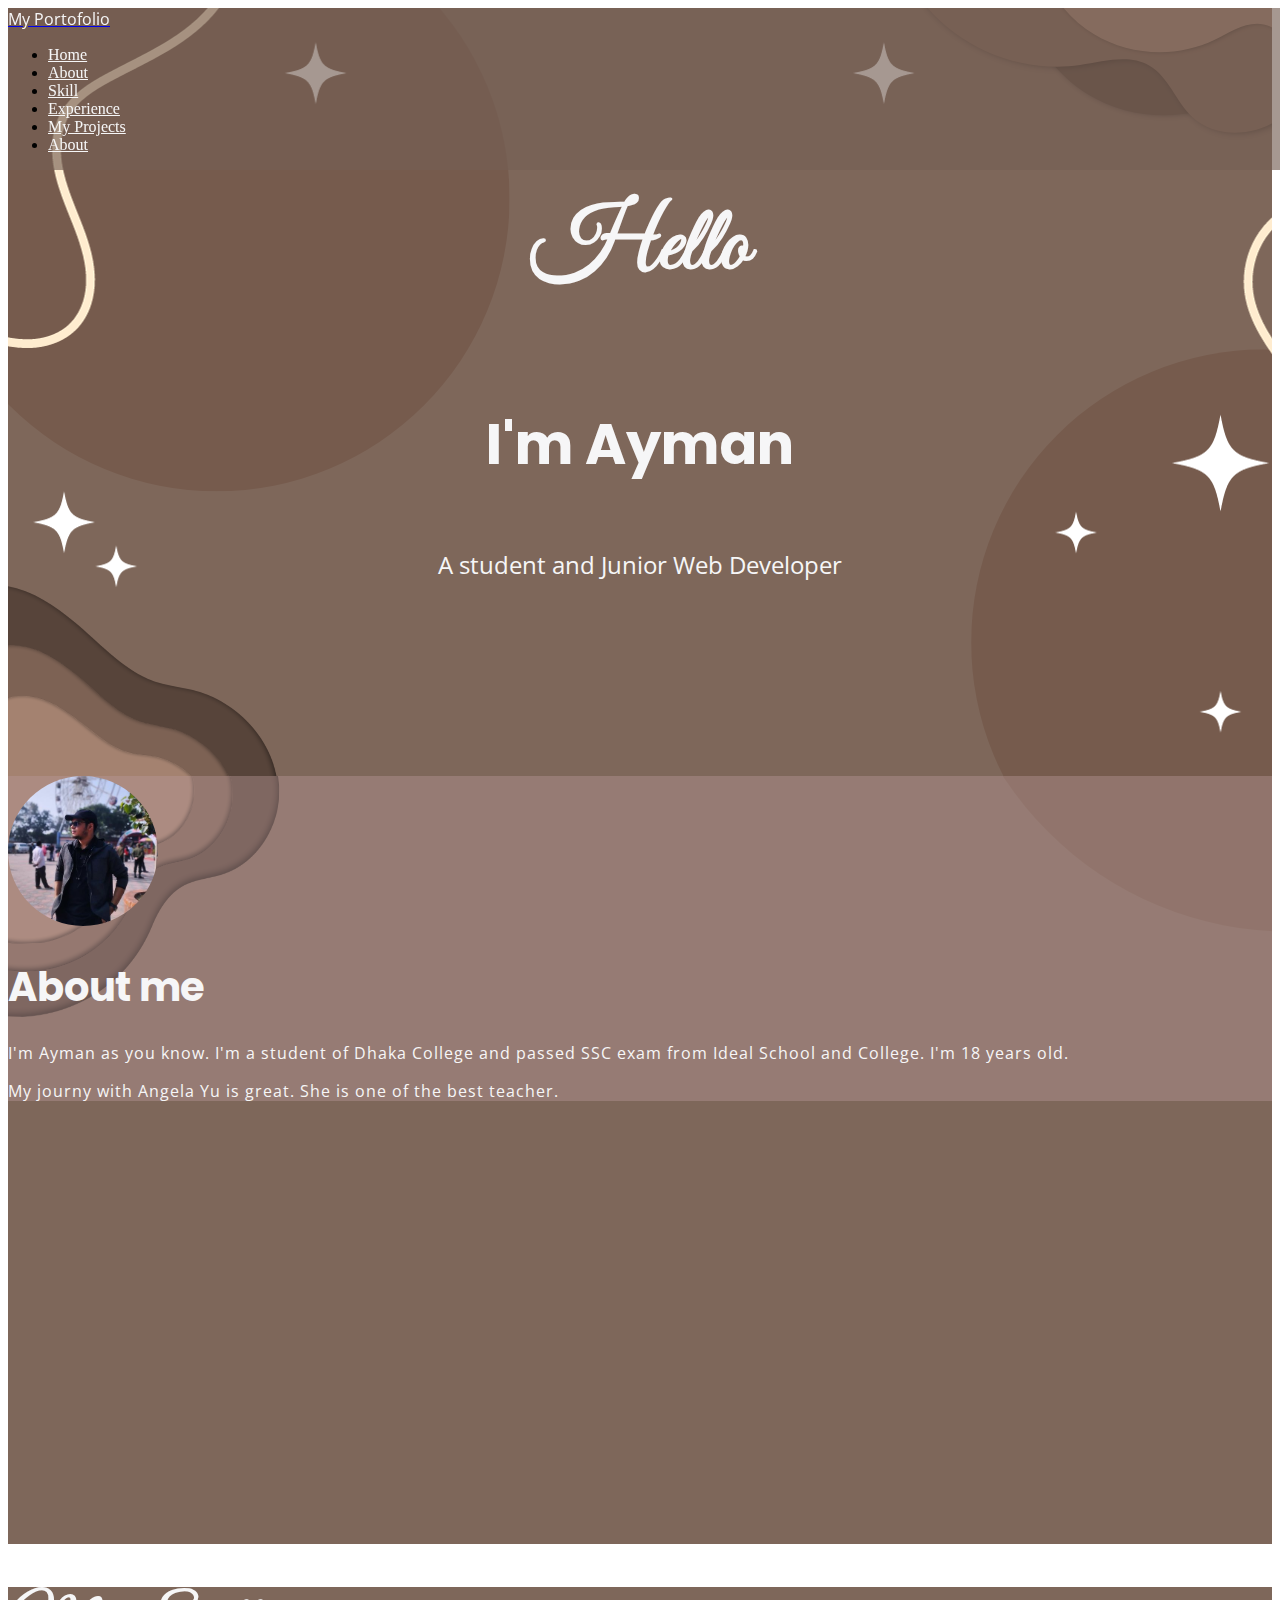
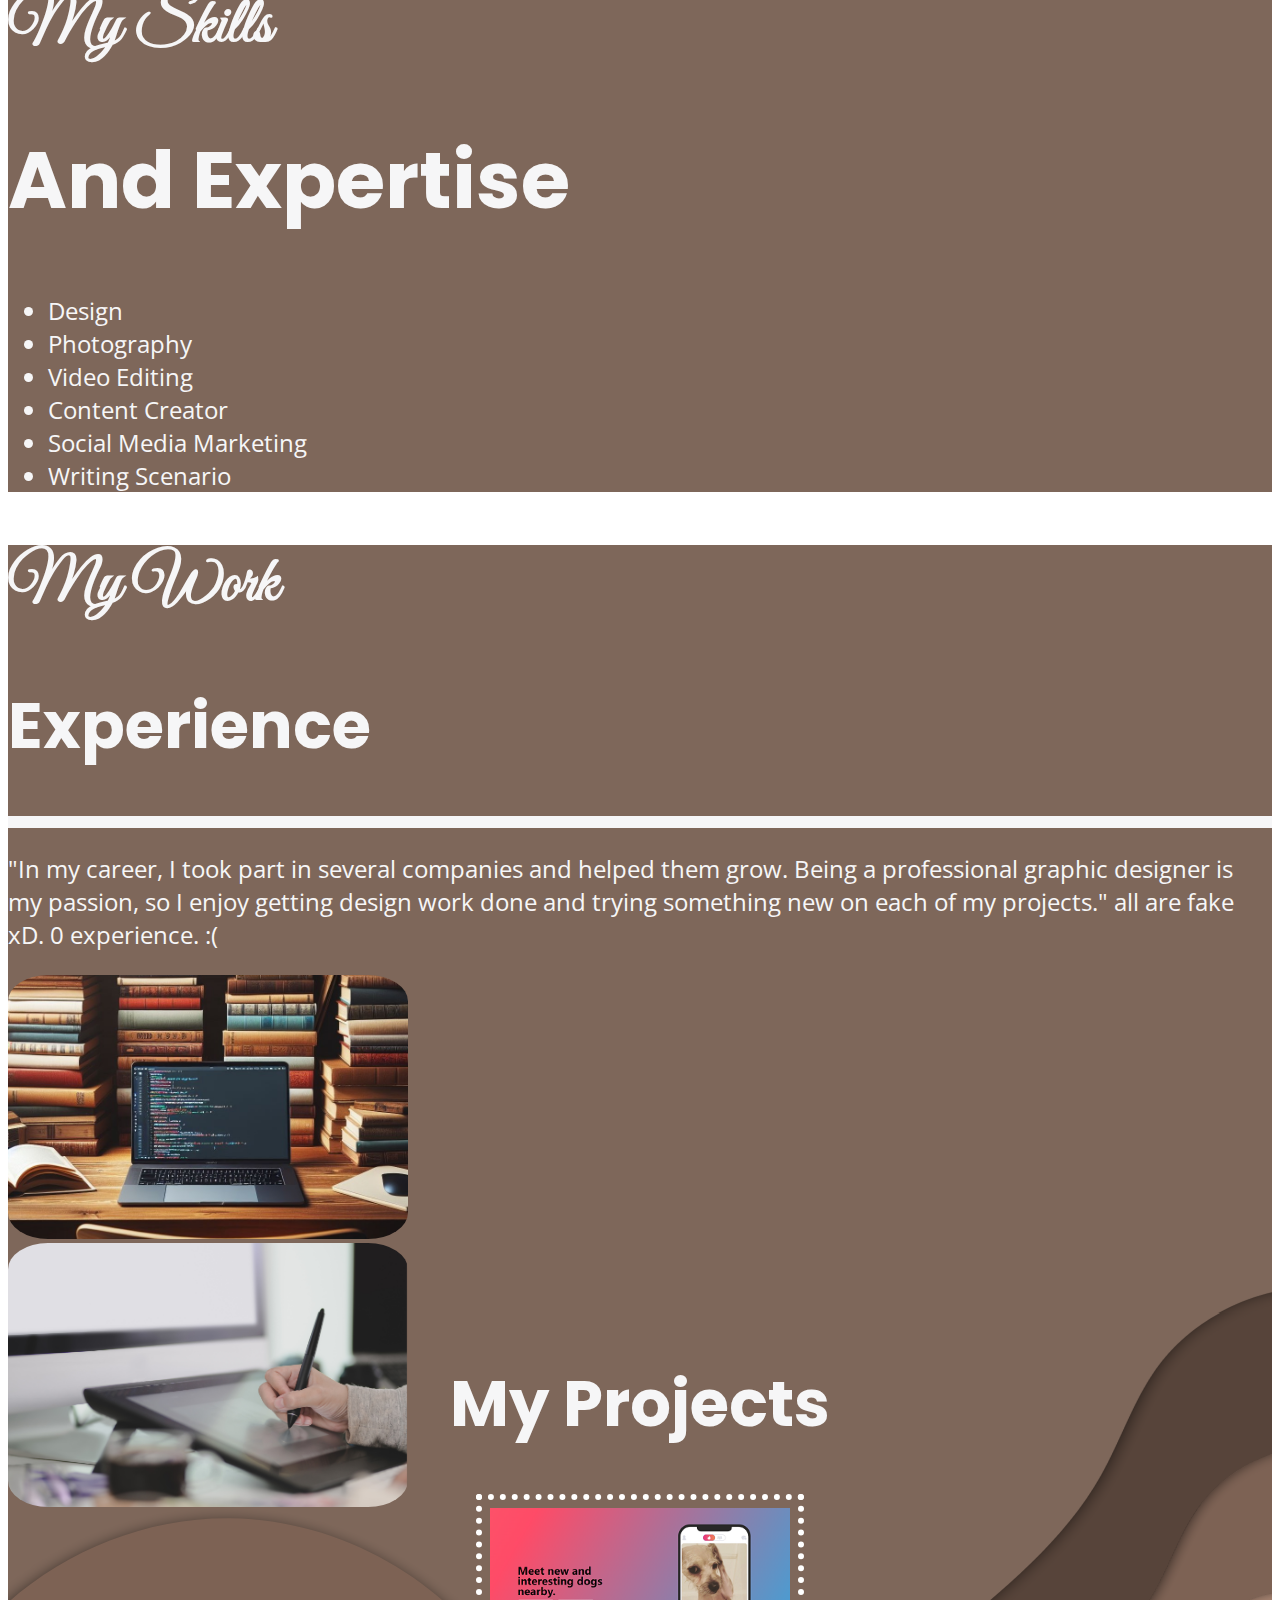
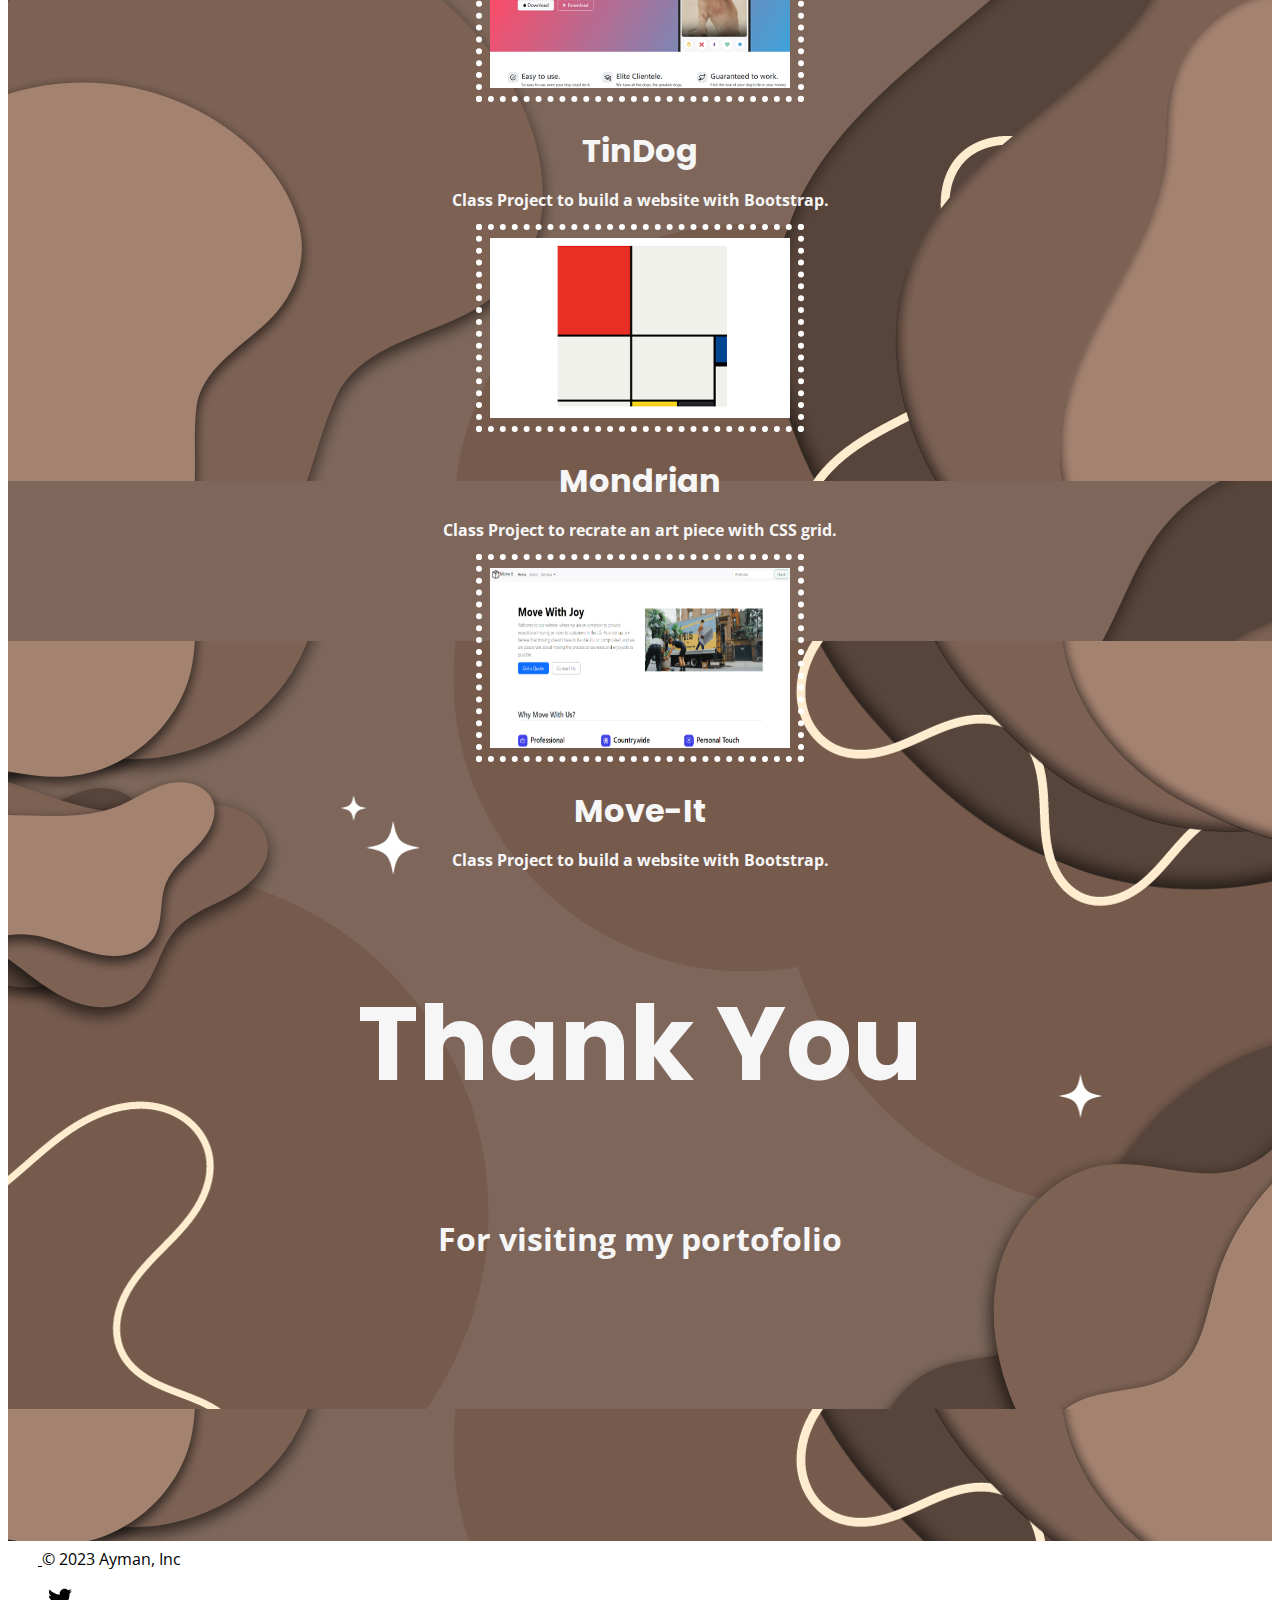
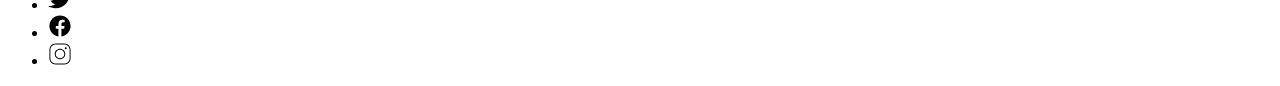
==== index.html @ 80f72201 "Update index.html" ====
<!DOCTYPE html>
<html lang="en"> 
<head>
    <meta charset="UTF-8">
    <meta name="viewport" content="width=device-width, initial-scale=1.0">
    <title>My Porfolio</title>
    <link href="https://cdn.jsdelivr.net/npm/bootstrap@5.3.2/dist/css/bootstrap.min.css" rel="stylesheet" integrity="sha384-T3c6CoIi6uLrA9TneNEoa7RxnatzjcDSCmG1MXxSR1GAsXEV/Dwwykc2MPK8M2HN" crossorigin="anonymous">
    <link rel="stylesheet" href="./style.css">    
    <link rel="preconnect" href="https://fonts.googleapis.com">
    <link rel="preconnect" href="https://fonts.gstatic.com" crossorigin>
    <link href="https://fonts.googleapis.com/css2?family=Caveat&family=Libre+Baskerville:wght@700&family=Nova+Square&family=Poppins:wght@700&display=swap" rel="stylesheet">
    <link href="https://fonts.googleapis.com/css2?family=Caveat&family=Great+Vibes&family=Libre+Baskerville:wght@700&family=Nova+Square&family=Poppins:wght@700&display=swap" rel="stylesheet">
    <link href="https://fonts.googleapis.com/css2?family=Open+Sans:wght@300&display=swap" rel="stylesheet">
    <script src="https://cdn.jsdelivr.net/npm/bootstrap@5.3.2/dist/js/bootstrap.bundle.min.js" integrity="sha384-C6RzsynM9kWDrMNeT87bh95OGNyZPhcTNXj1NW7RuBCsyN/o0jlpcV8Qyq46cDfL" crossorigin="anonymous"></script>
</head>
<body>
  <nav id="nav_bar">
    <div class="container">
      <header class="d-flex flex-wrap justify-content-center py-2 ">
        <a href="./index.html" class="d-flex align-items-center mb-3 mb-md-0 me-md-auto link-body-emphasis text-decoration-none">
          <span class="font-open-sans" style="color: rgb(246, 246, 247)!important;">My Portofolio</span>
        </a>
        <ul class="nav nav-pills">
          <li class="nav-item"><a href="#home" class="nav-link" >Home</a></li>
          <li class="nav-item"><a href="#info" class="nav-link">About</a></li>
          <li class="nav-item"><a href="#skill" class="nav-link">Skill</a></li>
          <li class="nav-item"><a href="#experience" class="nav-link">Experience</a></li>
          <li class="nav-item"><a href="#works" class="nav-link">My Projects</a></li>
          <li class="nav-item"><a href="#greeting" class="nav-link">About</a></li>
        </ul>
      </header>
    </div>
  </nav>
  <section id="home">
    <div class="container ">
      <div class="home px-4 py-5 mb-5 text-center">
        <h1 class="font-great-vibes display-5" style="font-size: 5.625rem; ">Hello</h1>
        <h1 class="display-5 font-poppins lh-1 mb-3" style="font-size: 3.5rem ;">I'm Ayman</h1>
        <div class="col-lg-6 mx-auto">
          <p class="lead mb-4 font-open-sans" style="font-size: 1.5rem;">A student and Junior Web Developer</p>
        </div>
      </div> 
    </div>
  </section>
  <section id="info" class="pb-5">
    <div class="container py-5">
      <div class="p-5 text-center bg-body-tertiary rounded-3">
        <img class="img_profile mb-5" src="./Image/my-img.png">
        <h1 class="font-poppins" style="font-size: 2.5rem;">About me</h1>
        <p class="col-lg-8 mx-auto fs-5 font-open-sans pt-2 mt-2" style="line-height: 1.2; letter-spacing:1px">
          I'm Ayman as you know. I'm a student of Dhaka College and passed SSC exam from Ideal School and College. I'm 18 years old.<br> <br> My journy with Angela Yu is great. She is one of the best teacher.
        </p>
      </div>
    </div>
  </section>
  <section id="skill" class="py-5">
    <div class="container col-xxl-8 px-4 py-5">
      <div class="row flex-lg-row align-items-center py-5">
        <div class="col-lg-6">
          <h1 class="font-great-vibes" style="font-size: 4rem;">My Skills</h1>
          <h1 class="display-5 font-poppins lh-1 mb-3" style="font-size: 5rem ;">And Expertise </h1>
      </div>
        <div class="col-10 col-sm-8 col-lg-6">
          <ul class="font-open-sans" style="font-size: 1.5rem;">
            <li>Design </li>
            <li>Photography</li>
            <li>Video Editing</li> 
            <li>Content Creator</li>  
            <li>Social Media Marketing</li>  
            <li>Writing Scenario</li>  
          </ul>
        </div>
      </div>
    </div>
  </section>
  <section id="experience" class="py-5" style="padding-top: 0px!important;">
    <div class="container col-xxl-8 px-4 py-5">
      <div class="row flex-lg-row-reverse align-items-center py-5">
        <div class="col-lg-6">
          <h2 class="font-great-vibes" style="font-size: 4rem;">My Work </h2>
              <h1 class="display-5 font-poppins lh-1 mb-3" style="font-size: 4rem ;">Experience</h1>
              <hr>
              <p class="lead  font-open-sans" style="font-size: 1.5rem;">"In my career, I took part in several companies and helped them grow. Being a professional graphic designer is my passion, so I enjoy getting design work done and trying something new on each of my projects." all are fake xD. 0 experience. :(</p>
        </div>
        <div class="col-lg-6">
          <div class="row">
            <div class="col-6 col-lg-12 mb-5 image_exp">
              <img src="./Image/21.jpg" class="img_skill d-block mx-lg-auto img-fluid" alt="Bootstrap Themes" height="264px" width="400px" loading="lazy">
            </div>
            <div class="col-6 col-lg-12 image_exp">
              <img src="./Image/14.png" class="img_skill d-block mx-lg-auto img-fluid" alt="Bootstrap Themes" height="264px" width="400px" loading="lazy">
            </div>
          </div>
        </div>
      </div>
    </div>
  </section>
  <section id="works" class="py-5" style="padding-bottom: 160px!important;">
    <div class="container col-xxl-8 px-4 py-5">
      <div class="project_collection">
        <div class="project_headline">
          <h1 class="font-poppins" style="font-size:4rem;">My Projects</h1>
      </div>
      <div class="row card_holder">
          <div class="col-lg-4 project_card mt-3 py-2">
              <a href="./Files/TinDog Project/index.html"><img class="img_card" src="./Image/tindog.png"></a>
              <h1 class="font-poppins pt-2" style="font-size: 2rem;margin-bottom: 2px;"> TinDog</h1>
              <h2 class="font-open-sans" style="font-size: 1rem;">Class Project to build a website with Bootstrap.</h2>
          </div>
          <div class="col-lg-4 project_card mt-3 py-2">
              <a href="./Files/Mondrian Project/index.html"><img class="img_card" src="./Image/Mondrian.png"></a>
              <h1 class="font-poppins pt-2" style="font-size: 2rem;margin-bottom: 2px;">Mondrian</h1>
              <h2 class="font-open-sans" style="font-size: 1rem;">Class Project to recrate an art piece with CSS grid.</h2>
          </div>
          <div class="col-lg-4 project_card mt-3 py-2">
              <a href="./Files/Bootstrap Components/index.html"><img class="img_card" src="./Image/Move-it.png"></a>
              <h1 class="font-poppins pt-2" style="font-size: 2rem;margin-bottom: 2px;">Move-It</h1>
              <h2 class="font-open-sans" style="font-size: 1rem;">Class Project to build a website with Bootstrap.</h2>
          </div>
      </div>
    </div>
  </section>
  <section id="greeting" class="py-3">
    <div class="container col-xxl-8 px-4 py-5">
      <div class="greeting_1">
        <h1 class="font-poppins" style="font-size: 6.5rem;">Thank You</h1>
        <h2 class="font-open-sans" style="font-size: 2rem;" >For visiting my portofolio</h2>
      </div>
    </div>
  </section>
  <section class="footer_bg">
    <footer class="d-flex flex-wrap justify-content-between align-items-center py-3 my-4 border-top">
      <div class="col-md-4 d-flex align-items-center">
        <a href="./index.html" class="mb-3 me-2 mb-md-0 text-body-secondary text-decoration-none lh-1">
          <svg class="bi" width="30" height="24"><use xlink:href="#bootstrap"></use></svg>
        </a>
        <span class="mb-3 mb-md-0 text-body-secondary font-open-sans">© 2023 Ayman, Inc</span>
      </div>
  
      <ul class="nav col-md-4 justify-content-end list-unstyled d-flex mx-5">
        <li class="ms-3"><a class="text-body-secondary" href="https://twitter.com/AymanXOD"><svg class="bi" width="24" height="24" xmlns="http://www.w3.org/2000/svg" x="0px" y="0px" width="100" height="100" viewBox="0 0 50 50">
          <path d="M 50.0625 10.4375 C 48.214844 11.257813 46.234375 11.808594 44.152344 12.058594 C 46.277344 10.785156 47.910156 8.769531 48.675781 6.371094 C 46.691406 7.546875 44.484375 8.402344 42.144531 8.863281 C 40.269531 6.863281 37.597656 5.617188 34.640625 5.617188 C 28.960938 5.617188 24.355469 10.21875 24.355469 15.898438 C 24.355469 16.703125 24.449219 17.488281 24.625 18.242188 C 16.078125 17.8125 8.503906 13.71875 3.429688 7.496094 C 2.542969 9.019531 2.039063 10.785156 2.039063 12.667969 C 2.039063 16.234375 3.851563 19.382813 6.613281 21.230469 C 4.925781 21.175781 3.339844 20.710938 1.953125 19.941406 C 1.953125 19.984375 1.953125 20.027344 1.953125 20.070313 C 1.953125 25.054688 5.5 29.207031 10.199219 30.15625 C 9.339844 30.390625 8.429688 30.515625 7.492188 30.515625 C 6.828125 30.515625 6.183594 30.453125 5.554688 30.328125 C 6.867188 34.410156 10.664063 37.390625 15.160156 37.472656 C 11.644531 40.230469 7.210938 41.871094 2.390625 41.871094 C 1.558594 41.871094 0.742188 41.824219 -0.0585938 41.726563 C 4.488281 44.648438 9.894531 46.347656 15.703125 46.347656 C 34.617188 46.347656 44.960938 30.679688 44.960938 17.09375 C 44.960938 16.648438 44.949219 16.199219 44.933594 15.761719 C 46.941406 14.3125 48.683594 12.5 50.0625 10.4375 Z"></path>
          </svg></a></li>
        <li class="ms-3"><a class="text-body-secondary" href="https://www.facebook.com/rahathulayman/"><svg class="bi" width="24" height="24" xmlns="http://www.w3.org/2000/svg" x="0px" y="0px" width="100" height="100" viewBox="0 0 50 50"><path d="M25,3C12.85,3,3,12.85,3,25c0,11.03,8.125,20.137,18.712,21.728V30.831h-5.443v-5.783h5.443v-3.848 c0-6.371,3.104-9.168,8.399-9.168c2.536,0,3.877,0.188,4.512,0.274v5.048h-3.612c-2.248,0-3.033,2.131-3.033,4.533v3.161h6.588 l-0.894,5.783h-5.694v15.944C38.716,45.318,47,36.137,47,25C47,12.85,37.15,3,25,3z"></path><use xlink:href="#Facebook"></use></svg></a></li>
        <li class="ms-3"><a class="text-body-secondary" href="https://www.instagram.com/_offx.ayman_/"><svg class="bi" width="24" height="24" xmlns="http://www.w3.org/2000/svg" x="0px" y="0px" width="100" height="100" viewBox="0 0 50 50"><path d="M 16 3 C 8.8545455 3 3 8.8545455 3 16 L 3 34 C 3 41.145455 8.8545455 47 16 47 L 34 47 C 41.145455 47 47 41.145455 47 34 L 47 16 C 47 8.8545455 41.145455 3 34 3 L 16 3 z M 16 5 L 34 5 C 40.054545 5 45 9.9454545 45 16 L 45 34 C 45 40.054545 40.054545 45 34 45 L 16 45 C 9.9454545 45 5 40.054545 5 34 L 5 16 C 5 9.9454545 9.9454545 5 16 5 z M 37 11 C 35.9 11 35 11.9 35 13 C 35 14.1 35.9 15 37 15 C 38.1 15 39 14.1 39 13 C 39 11.9 38.1 11 37 11 z M 25 14 C 18.954545 14 14 18.954545 14 25 C 14 31.045455 18.954545 36 25 36 C 31.045455 36 36 31.045455 36 25 C 36 18.954545 31.045455 14 25 14 z M 25 16 C 29.954545 16 34 20.045455 34 25 C 34 29.954545 29.954545 34 25 34 C 20.045455 34 16 29.954545 16 25 C 16 20.045455 20.045455 16 25 16 z"></path><use xlink:href="instagram"></use></svg></a></li>
      </ul>
    </footer>
  </section> 
</body>
</html>
---- style.css ----
.img_profile {
    border-radius: 50%;
    height: 150px;
    width: 150px;
}

#home {
    background-image:url(Image/1.png);
    height: 768px;
}
.home {
    display: flex;
    height: 80vh;
    justify-content: center;
    align-items: center;
    flex-direction: column;
    
    
}
#info {
    background-image: url(Image/2.png);
    height: 768px;


}
#skill {
    background-image: url(Image/3.png);
    height: auto;

}
#experience {
    background-image: url(Image/3.png);
    height: 768px;

}
#works {
    background-image: url(Image/4.png);
    height: 768px;   
}
#greeting {
    background-image: url(Image/5.png);
    height: auto;
}

.img_frame {
    height: 400px;
    width: 400px;
    border-top-left-radius: 50%;
    border-top-right-radius: 50%;
}
.font-great-vibes{
    color: rgb(246, 246, 247);
    font-family: 'Great Vibes', cursive;    
}
.font-poppins {
    color: rgb(246, 246, 247);
    font-family: 'Poppins', sans-serif;
}
.font-open-sans {
    color: rgb(246, 246, 247);
    font-family: 'Open Sans', sans-serif;
}
hr {
    border: 1px solid rgb(246, 246, 247);
    height: 10px;
    color: rgb(246, 246, 247);
    background-color: rgb(246, 246, 247); 
}
.hr_card > hr {
    border: 1px solid rgb(246, 246, 247);
    height: 10px;
    color: rgb(246, 246, 247);
    background-color: rgb(246, 246, 247); 
}
.img_skill {
    border-radius: 10%;
}
.bg-body-tertiary {
    --bs-bg-opacity: 1;
    background-color: rgba(185, 153, 153, 0.411)!important;
}
nav {
    background-color: rgba(116, 95, 84, 0.644)!important;
    position: fixed !important;
    width: 100%;   
}
.nav-link {
    color: rgb(246, 246, 247)!important;
}
li > a:hover {
    background-color: rgba(232, 240, 247, 0.425);
}
.greeting_1 {
    text-align: center;
    display: flex;
    justify-content: center;
    align-items: center;
    height: 100vh;
    flex-direction: column;
}
.img_greeting {
    display: flex;
    text-align: center;
    justify-content: center;
    align-items: center;
    height: 40vh;
}
.icon-square {
    width: 3rem;
    height: 3rem;
    border-radius: 50%;
    background-color: aliceblue;
    padding: 5px;
}
.border-top {
    border-top: var(--bs-border-width) var(--bs-border-style) #000000!important;
}
.text-body-secondary {
    --bs-text-opacity: 1;
    color: black !important;
    font-size: 1rem !important;
}
.img_card{
    width: 300px;
    height: 180px;
    border: 6px dotted white;
    padding: 0.5rem;
}
.project_collection {
    display: flex;
    justify-content: center;
    align-items: center;
    flex-direction: column;
    text-align: center;

}

@media only screen and (max-width: 600px) {
    #experience > div > div > div:nth-child(1) > h1.display-5.font-poppins.lh-1.mb-3 {
        font-size: 3rem!important;
    }
    #skill > div > div > div:nth-child(1) > h1.display-5.font-poppins.lh-1.mb-3 {
        font-size: 3rem!important;
    }
    #greeting > div > div > h1 {
        font-size: 4rem!important;
    }
    #greeting > div > div > h2 {
        font-size: 1.5rem!important;
    }
    #works > div > div > div.project_headline > h1 {
        font-size:  3rem !important;
    }
    nav {
        background-color: rgb(116, 95, 84)!important;
        position: relative !important;
        width: 100%;  
    }
    #nav_bar > div > header > ul > li:nth-child(1) > a {
        padding-right: 7px!important; 
        padding-left: 7px!important;
    }
    #nav_bar > div > header > ul > li:nth-child(2) > a {
        padding-right: 7px!important; 
        padding-left: 7px!important;
    }
    #nav_bar > div > header > ul > li:nth-child(3) > a {
        padding-right: 7px!important; 
        padding-left: 7px!important;
    }
    #nav_bar > div > header > ul > li:nth-child(4) > a {
        padding-right: 7px!important; 
        padding-left: 7px!important;
    }
    #nav_bar > div > header > ul > li:nth-child(5) > a {
        padding-right: 7px!important; 
        padding-left: 7px!important;
    }
    #nav_bar > div > header > ul > li:nth-child(6) > a {
        padding-right: 7px!important; 
        padding-left: 7px!important;
    }
    #nav_bar > div > header > a > span {
        font-size: 2rem!important;
    }
  }
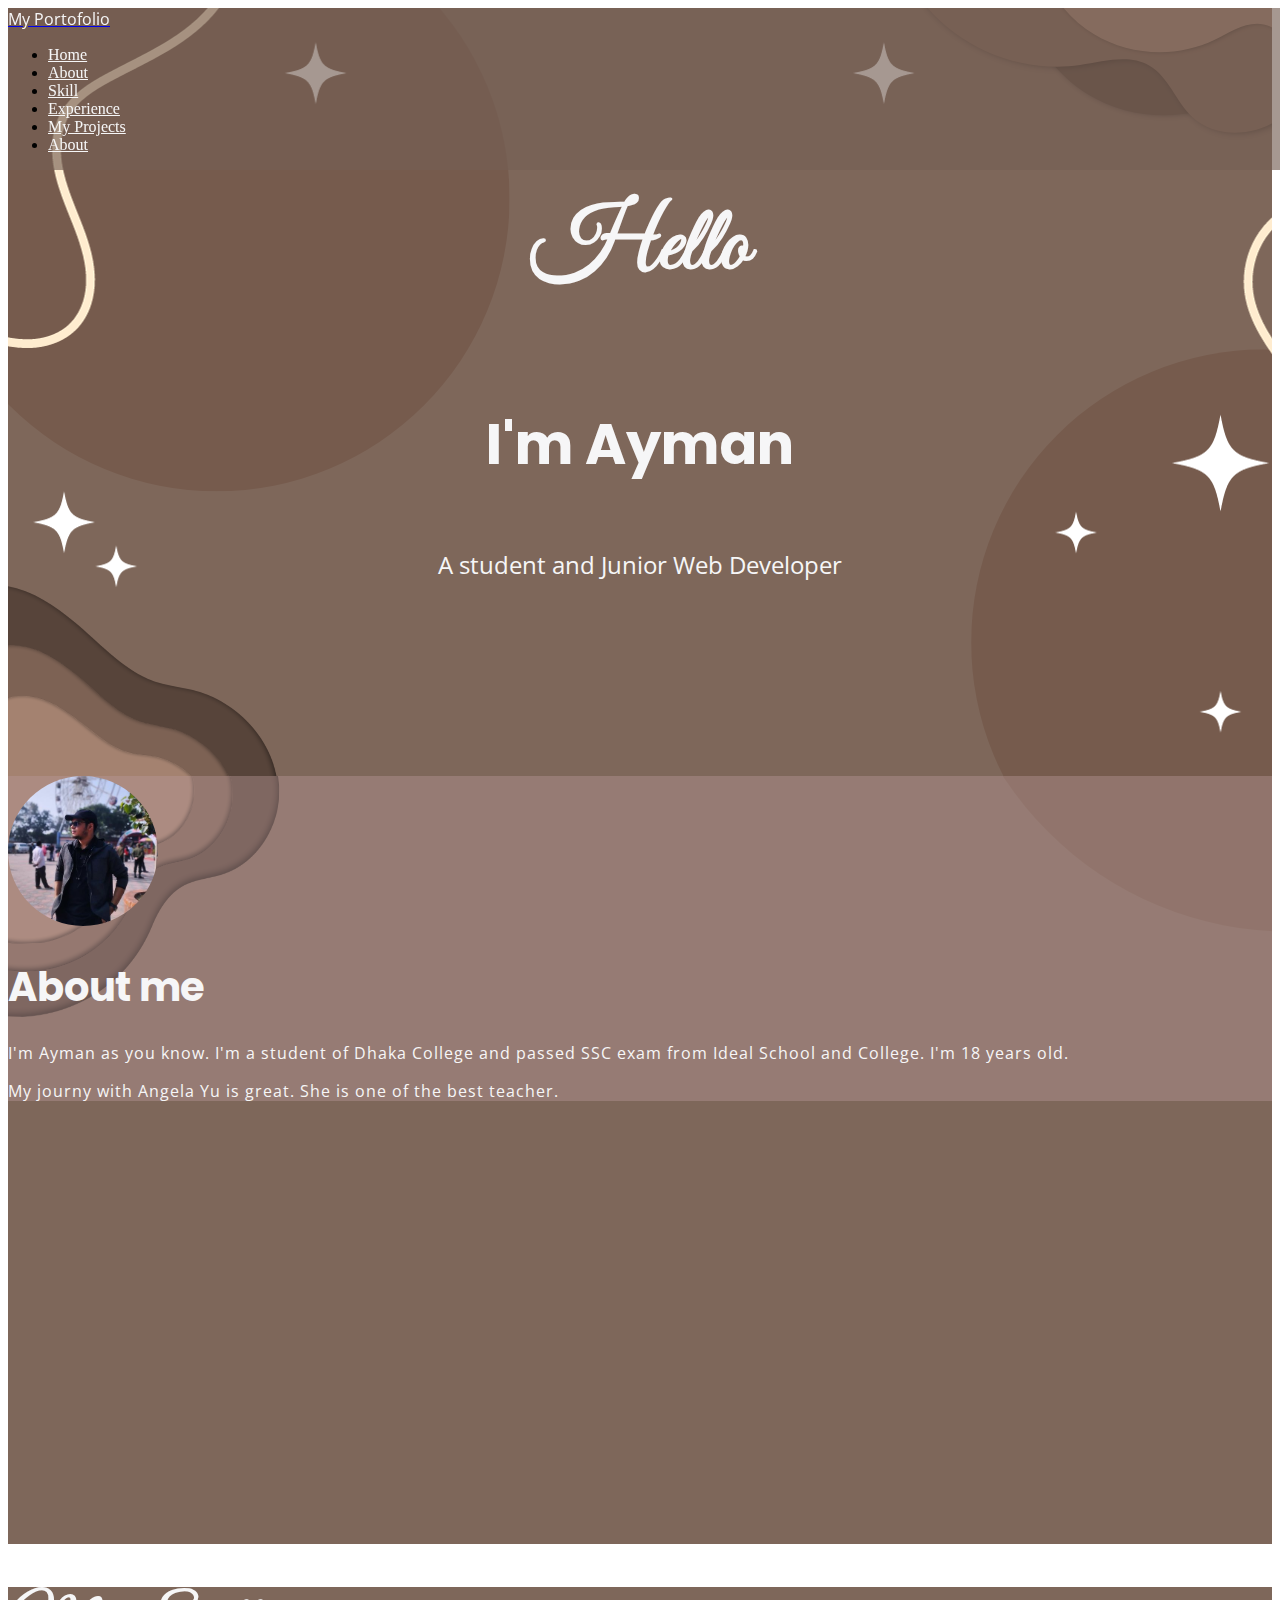
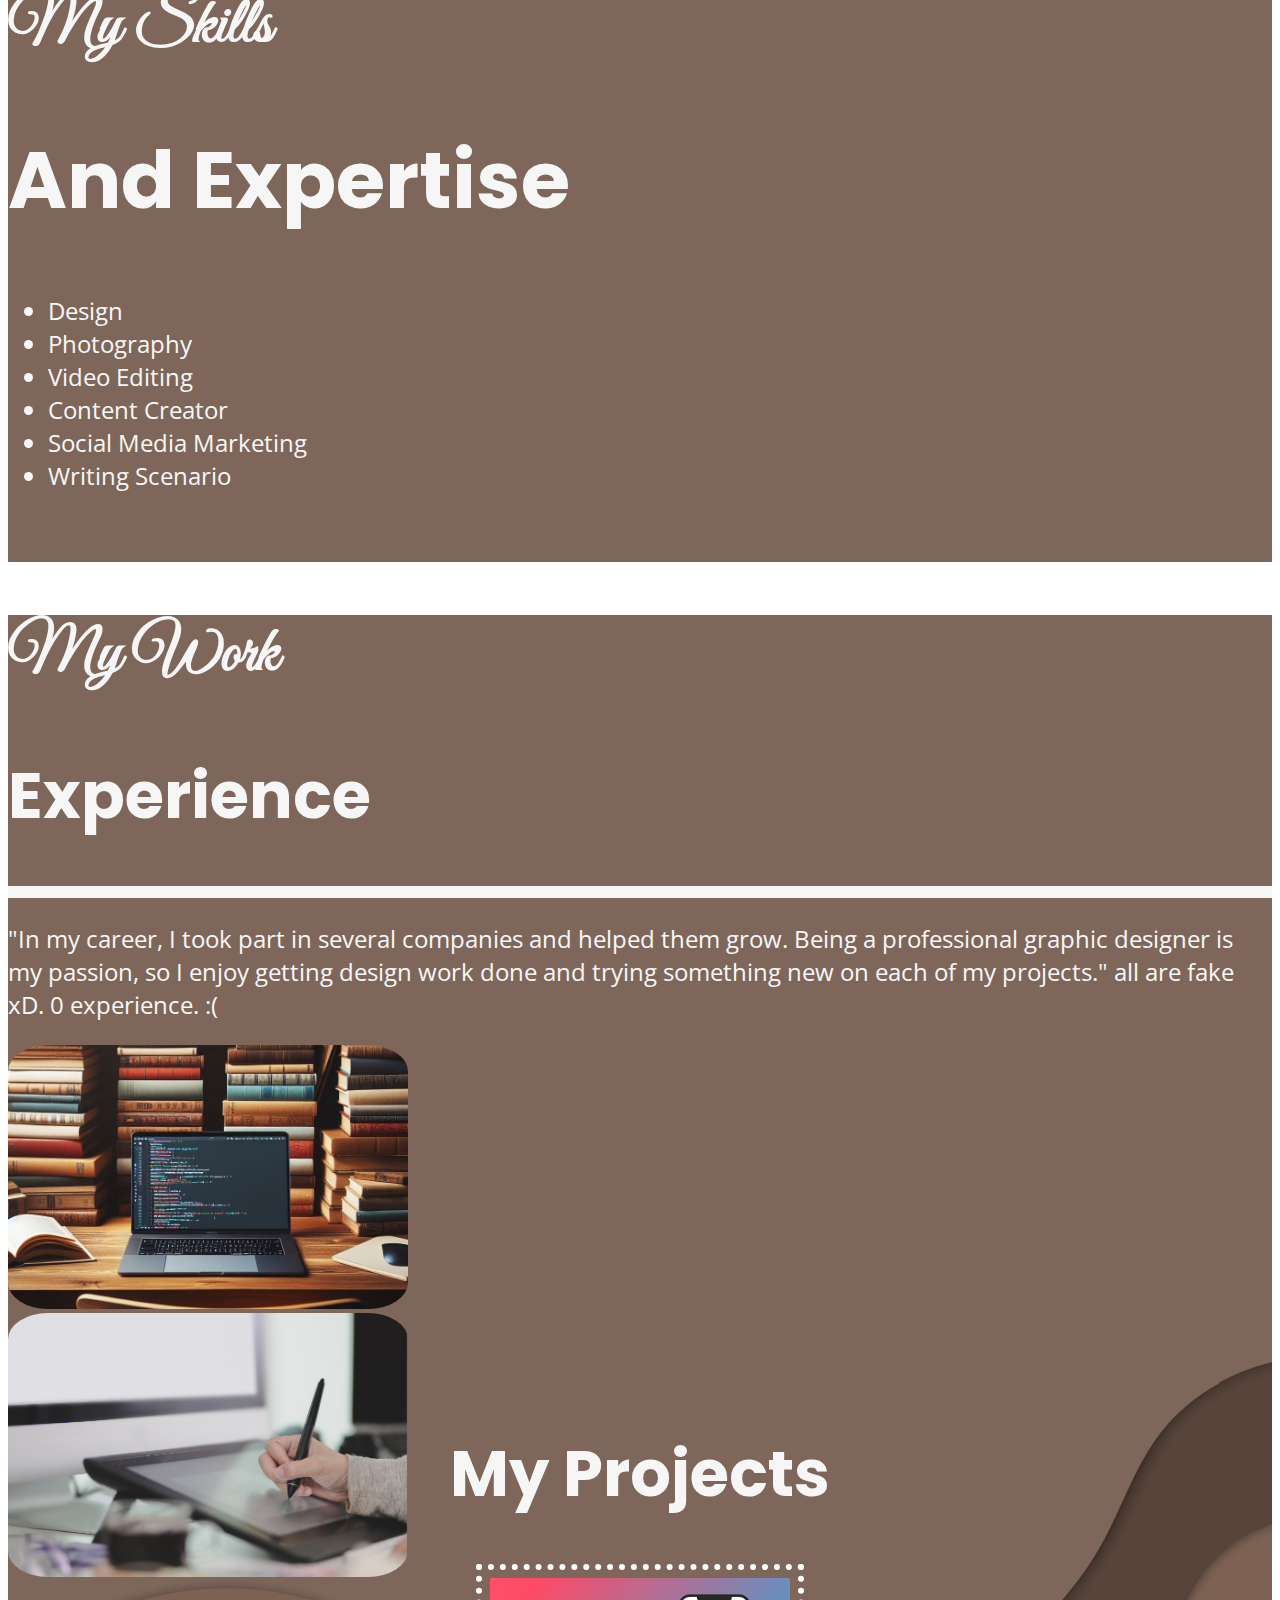
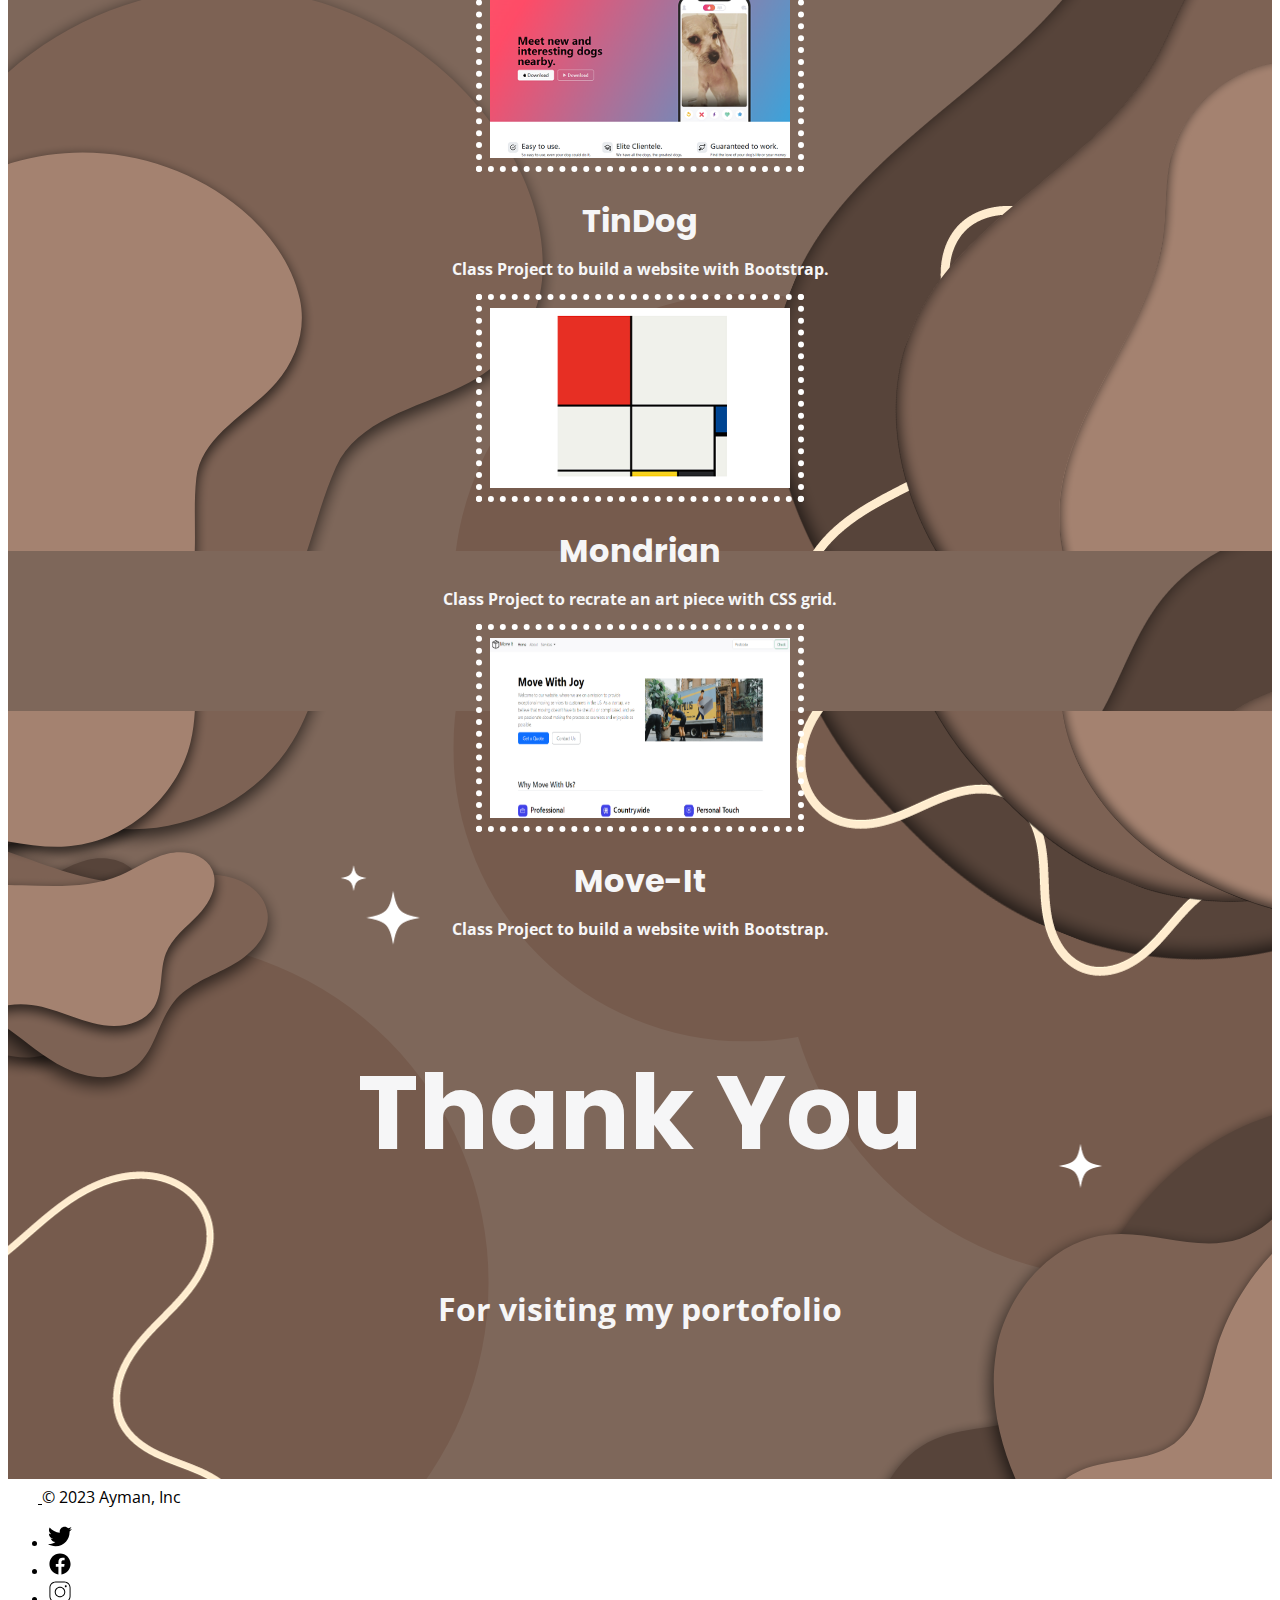
==== commit ac9d73ed: "Update index.html" ====
--- a/index.html
+++ b/index.html
@@ -3,6 +3,8 @@
 <head>
     <meta charset="UTF-8">
     <meta name="viewport" content="width=device-width, initial-scale=1.0">
+    <meta property="og:title" content="My Portfolio" />
+    <meta property="og:image" content="./Image/22.jpg" />
     <title>My Porfolio</title>
     <link href="https://cdn.jsdelivr.net/npm/bootstrap@5.3.2/dist/css/bootstrap.min.css" rel="stylesheet" integrity="sha384-T3c6CoIi6uLrA9TneNEoa7RxnatzjcDSCmG1MXxSR1GAsXEV/Dwwykc2MPK8M2HN" crossorigin="anonymous">
     <link rel="stylesheet" href="./style.css">    
--- a/style.css
+++ b/style.css
@@ -25,7 +25,7 @@
 }
 #skill {
     background-image: url(Image/3.png);
-    height: auto;
+    height: 575px;
 
 }
 #experience {
@@ -39,7 +39,7 @@
 }
 #greeting {
     background-image: url(Image/5.png);
-    height: auto;
+    height: 768PX;
 }
 
 .img_frame {
@@ -154,7 +154,8 @@
     nav {
         background-color: rgb(116, 95, 84)!important;
         position: relative !important;
-        width: 100%;  
+        width: 100%;
+        
     }
     #nav_bar > div > header > ul > li:nth-child(1) > a {
         padding-right: 7px!important; 
@@ -183,8 +184,78 @@
     #nav_bar > div > header > a > span {
         font-size: 2rem!important;
     }
+    #nav_bar > div > header > ul{
+        border-top: 1px solid black  !important;
+    }
+    .greeting_1 {
+        text-align: center!important;
+        display: flex!important;
+        flex-wrap: wrap!important;
+        align-content: center!important;
+
+    }
   }
-
-  
-
-
+  @media only screen and (max-width: 360px) {
+    #experience > div > div > div:nth-child(1) > h1.display-5.font-poppins.lh-1.mb-3 {
+        font-size: 3rem!important;
+    }
+    #skill > div > div > div:nth-child(1) > h1.display-5.font-poppins.lh-1.mb-3 {
+        font-size: 3rem!important;
+    }
+    #greeting > div > div > h1 {
+        font-size: 4rem!important;
+    }
+    #greeting > div > div > h2 {
+        font-size: 1.5rem!important;
+    }
+    #works > div > div > div.project_headline > h1 {
+        font-size:  3rem !important;
+    }
+    nav {
+        background-color: rgb(116, 95, 84)!important;
+        position: relative !important;
+        width: 100%;
+        
+    }
+    #nav_bar > div > header > ul > li:nth-child(1) > a {
+        padding-right: 4px!important; 
+        padding-left: 4px!important;
+    }
+    #nav_bar > div > header > ul > li:nth-child(2) > a {
+        padding-right: 4px!important; 
+        padding-left: 4px!important;
+    }
+    #nav_bar > div > header > ul > li:nth-child(3) > a {
+        padding-right: 4px!important; 
+        padding-left: 4px!important;
+    }
+    #nav_bar > div > header > ul > li:nth-child(4) > a {
+        padding-right: 4px!important; 
+        padding-left: 4px!important;
+    }
+    #nav_bar > div > header > ul > li:nth-child(5) > a {
+        padding-right: 4px!important; 
+        padding-left: 4px!important;
+    }
+    #nav_bar > div > header > ul > li:nth-child(6) > a {
+        padding-right: 4px!important; 
+        padding-left: 4px!important;
+    }
+    #nav_bar > div > header > a > span {
+        font-size: 2rem!important;
+    }
+    #nav_bar > div > header > ul{
+        border-top: 1px solid black  !important;
+    }
+    .greeting_1 {
+        text-align: center!important;
+        display: flex!important;
+        flex-wrap: wrap!important;
+        align-content: center!important;
+
+    }
+  }
+
+
+
+
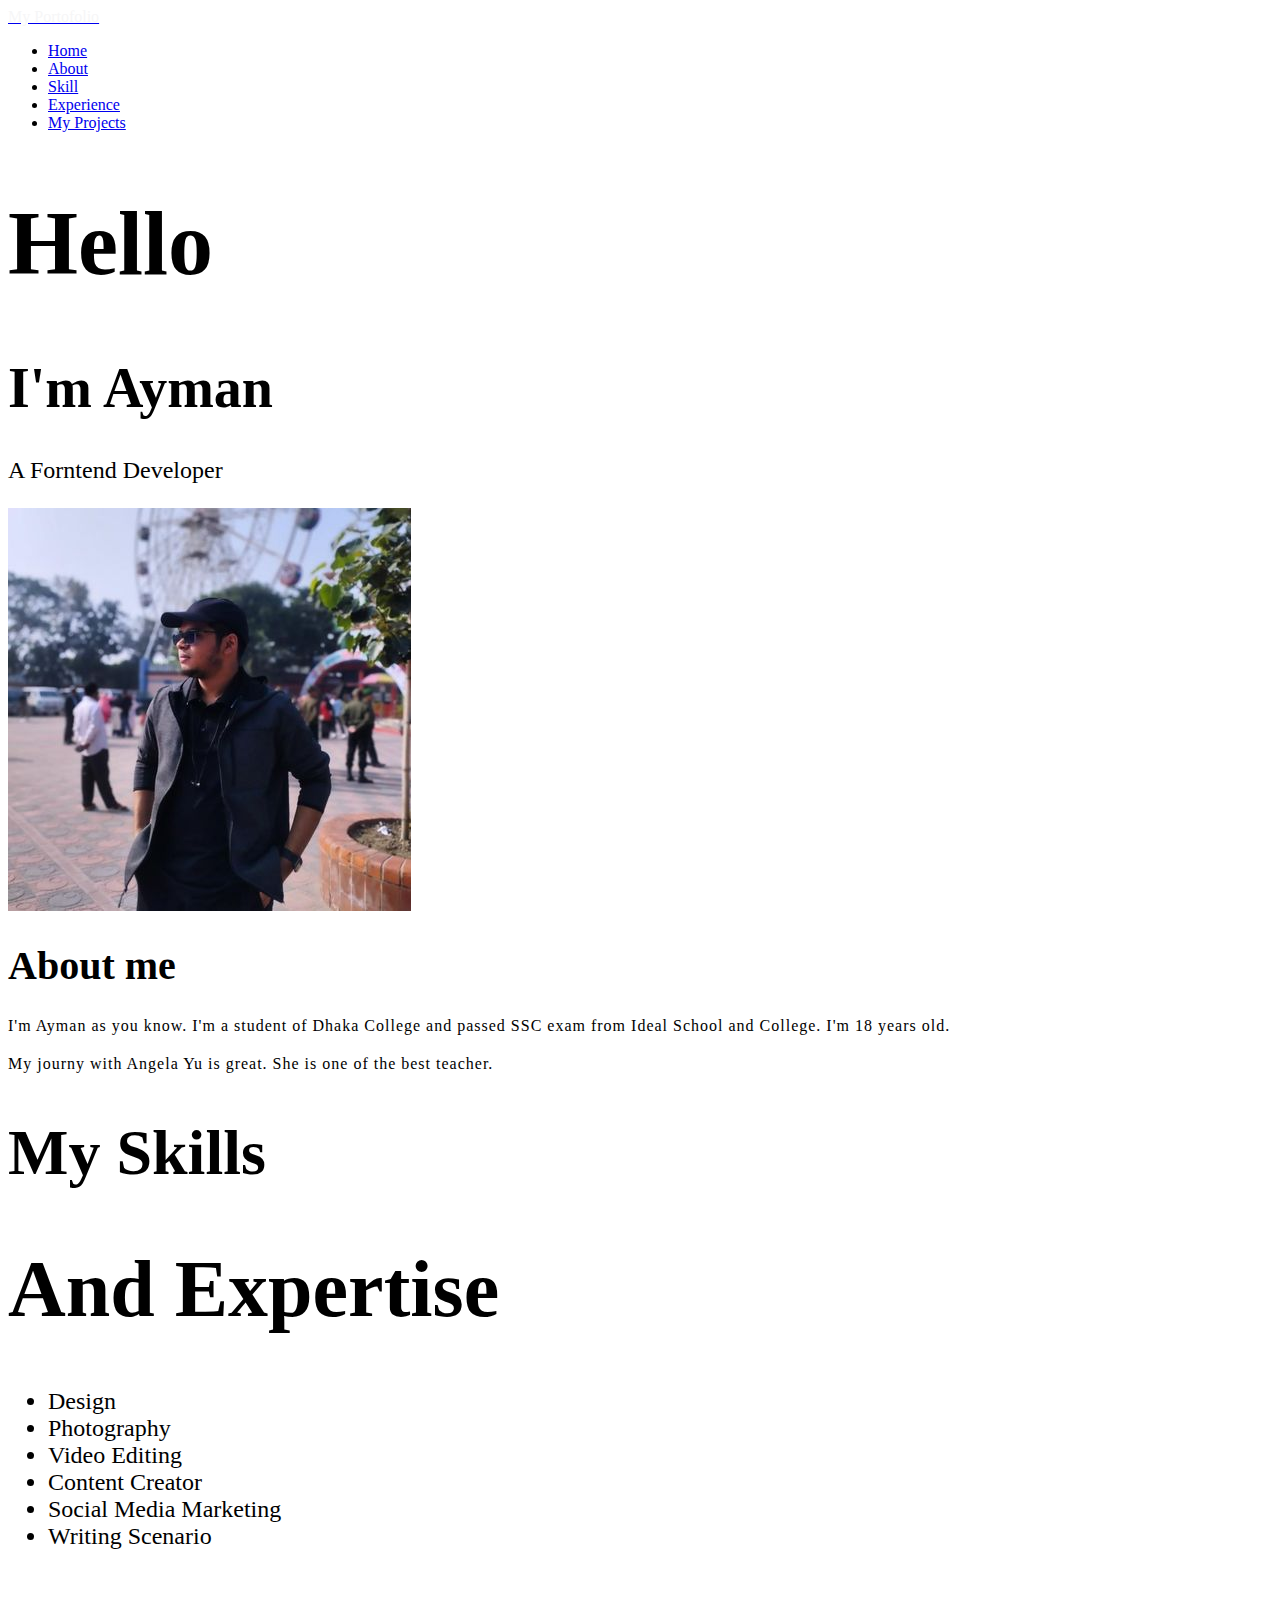
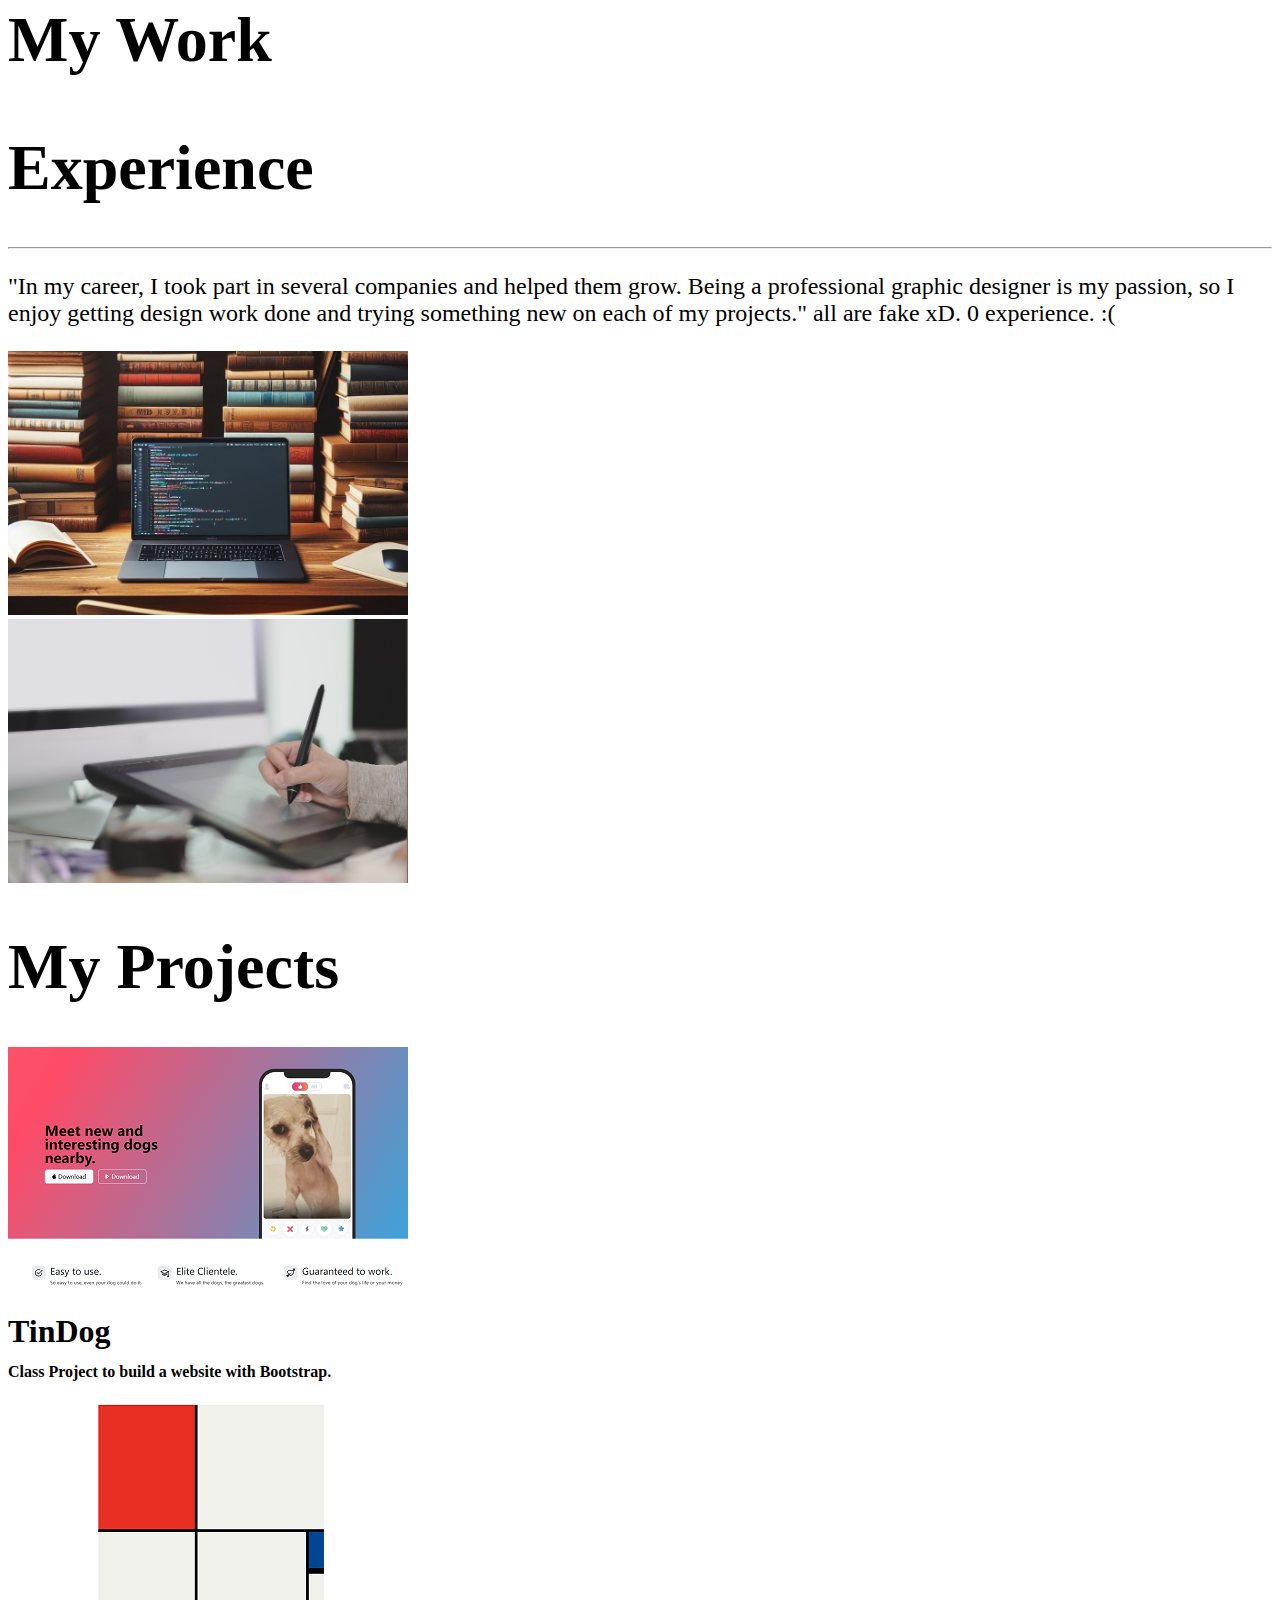
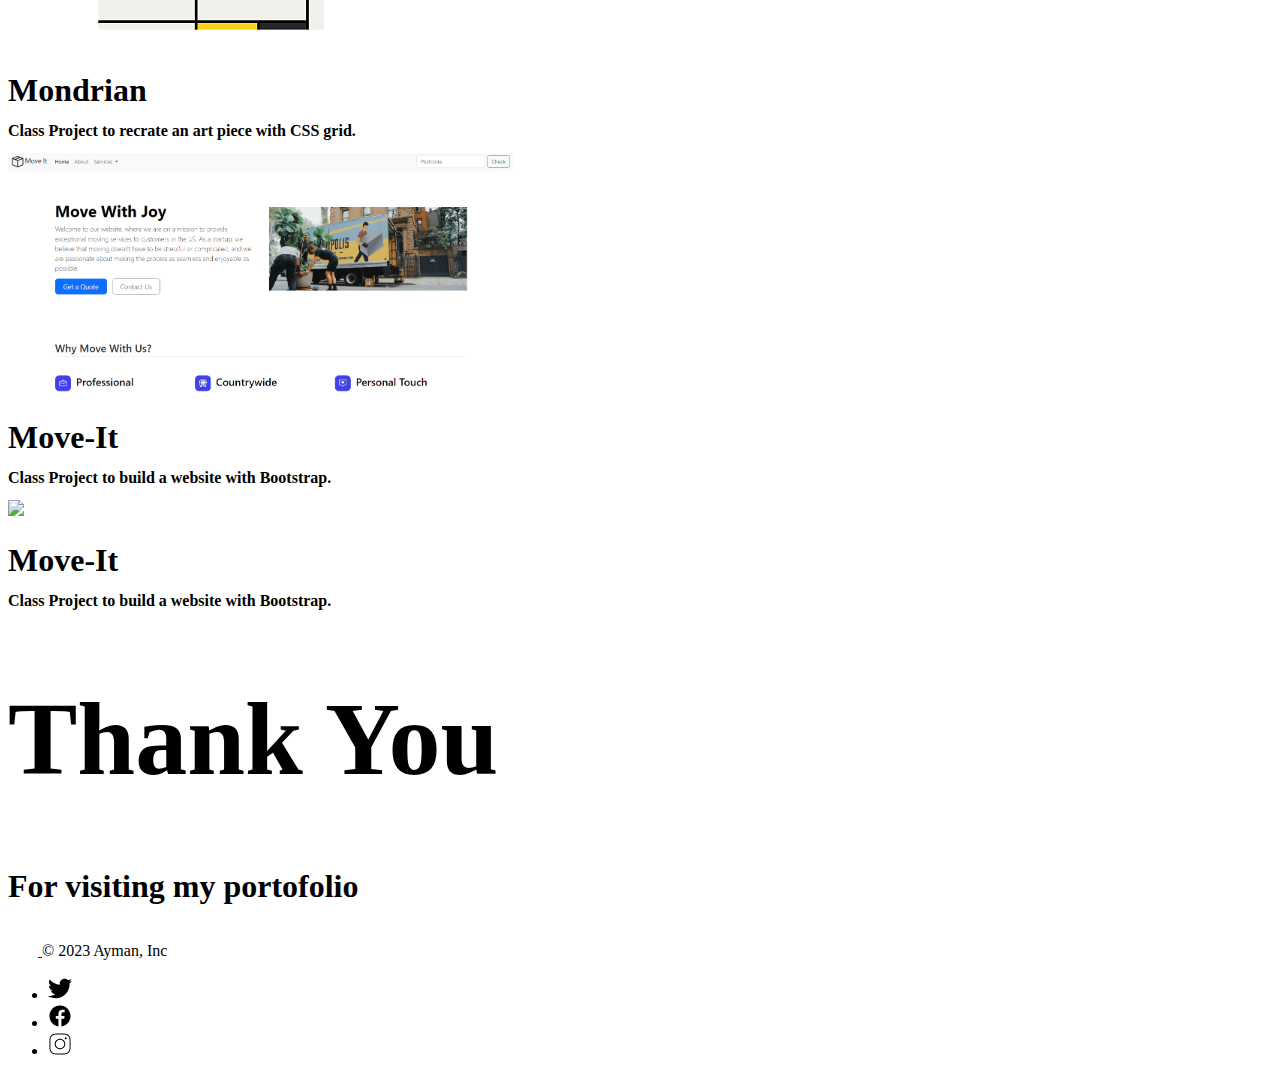
==== commit 7057ea3b: "Update index.html" ====
--- a/index.html
+++ b/index.html
@@ -3,11 +3,9 @@
 <head>
     <meta charset="UTF-8">
     <meta name="viewport" content="width=device-width, initial-scale=1.0">
-    <meta property="og:title" content="My Portfolio" />
-    <meta property="og:image" content="./Image/22.jpg" />
     <title>My Porfolio</title>
     <link href="https://cdn.jsdelivr.net/npm/bootstrap@5.3.2/dist/css/bootstrap.min.css" rel="stylesheet" integrity="sha384-T3c6CoIi6uLrA9TneNEoa7RxnatzjcDSCmG1MXxSR1GAsXEV/Dwwykc2MPK8M2HN" crossorigin="anonymous">
-    <link rel="stylesheet" href="./style.css">    
+    <link rel="stylesheet" href="./bugging.css">    
     <link rel="preconnect" href="https://fonts.googleapis.com">
     <link rel="preconnect" href="https://fonts.gstatic.com" crossorigin>
     <link href="https://fonts.googleapis.com/css2?family=Caveat&family=Libre+Baskerville:wght@700&family=Nova+Square&family=Poppins:wght@700&display=swap" rel="stylesheet">
@@ -15,138 +13,157 @@
     <link href="https://fonts.googleapis.com/css2?family=Open+Sans:wght@300&display=swap" rel="stylesheet">
     <script src="https://cdn.jsdelivr.net/npm/bootstrap@5.3.2/dist/js/bootstrap.bundle.min.js" integrity="sha384-C6RzsynM9kWDrMNeT87bh95OGNyZPhcTNXj1NW7RuBCsyN/o0jlpcV8Qyq46cDfL" crossorigin="anonymous"></script>
 </head>
-<body>
+<body> 
   <nav id="nav_bar">
     <div class="container">
       <header class="d-flex flex-wrap justify-content-center py-2 ">
-        <a href="./index.html" class="d-flex align-items-center mb-3 mb-md-0 me-md-auto link-body-emphasis text-decoration-none">
+        <a href="./bugging.html" class="d-flex align-items-center mb-3 mb-md-0 me-md-auto link-body-emphasis text-decoration-none">
           <span class="font-open-sans" style="color: rgb(246, 246, 247)!important;">My Portofolio</span>
         </a>
+        
+  
         <ul class="nav nav-pills">
           <li class="nav-item"><a href="#home" class="nav-link" >Home</a></li>
           <li class="nav-item"><a href="#info" class="nav-link">About</a></li>
           <li class="nav-item"><a href="#skill" class="nav-link">Skill</a></li>
           <li class="nav-item"><a href="#experience" class="nav-link">Experience</a></li>
           <li class="nav-item"><a href="#works" class="nav-link">My Projects</a></li>
-          <li class="nav-item"><a href="#greeting" class="nav-link">About</a></li>
         </ul>
       </header>
     </div>
   </nav>
+
   <section id="home">
-    <div class="container ">
-      <div class="home px-4 py-5 mb-5 text-center">
-        <h1 class="font-great-vibes display-5" style="font-size: 5.625rem; ">Hello</h1>
-        <h1 class="display-5 font-poppins lh-1 mb-3" style="font-size: 3.5rem ;">I'm Ayman</h1>
-        <div class="col-lg-6 mx-auto">
-          <p class="lead mb-4 font-open-sans" style="font-size: 1.5rem;">A student and Junior Web Developer</p>
-        </div>
-      </div> 
-    </div>
+      <div class="container ">
+        <div class="home px-4 py-5 mb-5 text-center">
+          <h1 class="font-great-vibes display-5" style="font-size: 5.625rem; ">Hello</h1>
+          <h1 class="display-5 font-poppins lh-1 mb-3" style="font-size: 3.5rem ;">I'm Ayman</h1>
+          <div class="col-lg-6 mx-auto">
+            <p class="lead mb-4 font-open-sans" style="font-size: 1.5rem;">A Forntend Developer</p>
+          </div>
+        </div> 
+      </div>
   </section>
+
   <section id="info" class="pb-5">
-    <div class="container py-5">
-      <div class="p-5 text-center bg-body-tertiary rounded-3">
-        <img class="img_profile mb-5" src="./Image/my-img.png">
-        <h1 class="font-poppins" style="font-size: 2.5rem;">About me</h1>
-        <p class="col-lg-8 mx-auto fs-5 font-open-sans pt-2 mt-2" style="line-height: 1.2; letter-spacing:1px">
-          I'm Ayman as you know. I'm a student of Dhaka College and passed SSC exam from Ideal School and College. I'm 18 years old.<br> <br> My journy with Angela Yu is great. She is one of the best teacher.
-        </p>
-      </div>
-    </div>
-  </section>
-  <section id="skill" class="py-5">
-    <div class="container col-xxl-8 px-4 py-5">
-      <div class="row flex-lg-row align-items-center py-5">
-        <div class="col-lg-6">
-          <h1 class="font-great-vibes" style="font-size: 4rem;">My Skills</h1>
-          <h1 class="display-5 font-poppins lh-1 mb-3" style="font-size: 5rem ;">And Expertise </h1>
-      </div>
-        <div class="col-10 col-sm-8 col-lg-6">
-          <ul class="font-open-sans" style="font-size: 1.5rem;">
-            <li>Design </li>
-            <li>Photography</li>
-            <li>Video Editing</li> 
-            <li>Content Creator</li>  
-            <li>Social Media Marketing</li>  
-            <li>Writing Scenario</li>  
-          </ul>
+      <div class="container py-5">
+        <div class="p-5 text-center bg-body-tertiary rounded-3">
+          <img class="img_profile mb-5" src="./Image/my-img.png">
+          <h1 class="font-poppins" style="font-size: 2.5rem;">About me</h1>
+          <p class="col-lg-8 mx-auto fs-5 font-open-sans pt-2 mt-2" style="line-height: 1.2; letter-spacing:1px">
+            I'm Ayman as you know. I'm a student of Dhaka College and passed SSC exam from Ideal School and College. I'm 18 years old.<br> <br> My journy with Angela Yu is great. She is one of the best teacher.
+          </p>
         </div>
       </div>
-    </div>
   </section>
+
+  <section id="skill" class="py-5">
+      <div class="container col-xxl-8 px-4 py-5">
+        <div class="row flex-lg-row align-items-center py-5">
+          <div class="col-lg-6">
+            <h1 class="font-great-vibes" style="font-size: 4rem;">My Skills</h1>
+            <h1 class="display-5 font-poppins lh-1 mb-3" style="font-size: 5rem ;">And Expertise </h1>
+        </div>
+          <div class="col-10 col-sm-8 col-lg-6">
+            <ul class="font-open-sans" style="font-size: 1.5rem;">
+              <li>Design </li>
+              <li>Photography</li>
+              <li>Video Editing</li> 
+              <li>Content Creator</li>  
+              <li>Social Media Marketing</li>  
+              <li>Writing Scenario</li>  
+            </ul>
+          </div>
+        </div>
+      </div>
+  </section>
+
   <section id="experience" class="py-5" style="padding-top: 0px!important;">
-    <div class="container col-xxl-8 px-4 py-5">
-      <div class="row flex-lg-row-reverse align-items-center py-5">
-        <div class="col-lg-6">
-          <h2 class="font-great-vibes" style="font-size: 4rem;">My Work </h2>
-              <h1 class="display-5 font-poppins lh-1 mb-3" style="font-size: 4rem ;">Experience</h1>
-              <hr>
-              <p class="lead  font-open-sans" style="font-size: 1.5rem;">"In my career, I took part in several companies and helped them grow. Being a professional graphic designer is my passion, so I enjoy getting design work done and trying something new on each of my projects." all are fake xD. 0 experience. :(</p>
-        </div>
-        <div class="col-lg-6">
-          <div class="row">
-            <div class="col-6 col-lg-12 mb-5 image_exp">
-              <img src="./Image/21.jpg" class="img_skill d-block mx-lg-auto img-fluid" alt="Bootstrap Themes" height="264px" width="400px" loading="lazy">
-            </div>
-            <div class="col-6 col-lg-12 image_exp">
-              <img src="./Image/14.png" class="img_skill d-block mx-lg-auto img-fluid" alt="Bootstrap Themes" height="264px" width="400px" loading="lazy">
+      <div class="container col-xxl-8 px-4 py-5">
+        <div class="row flex-lg-row-reverse align-items-center py-5">
+          <div class="col-lg-6">
+            <h2 class="font-great-vibes" style="font-size: 4rem;">My Work </h2>
+                <h1 class="display-5 font-poppins lh-1 mb-3" style="font-size: 4rem ;">Experience</h1>
+                <hr>
+                <p class="lead  font-open-sans" style="font-size: 1.5rem;">"In my career, I took part in several companies and helped them grow. Being a professional graphic designer is my passion, so I enjoy getting design work done and trying something new on each of my projects." all are fake xD. 0 experience. :(</p>
+          </div>
+          <div class="col-lg-6">
+            <div class="row">
+              <div class="col-6 col-lg-12 mb-5 image_exp">
+                <img src="./Image/21.jpg" class="img_skill d-block mx-lg-auto img-fluid" alt="Bootstrap Themes" height="264px" width="400px" loading="lazy">
+              </div>
+              <div class="col-6 col-lg-12 image_exp">
+                <img src="./Image/14.png" class="img_skill d-block mx-lg-auto img-fluid" alt="Bootstrap Themes" height="264px" width="400px" loading="lazy">
+              </div>
             </div>
           </div>
         </div>
       </div>
-    </div>
   </section>
-  <section id="works" class="py-5" style="padding-bottom: 160px!important;">
-    <div class="container col-xxl-8 px-4 py-5">
-      <div class="project_collection">
-        <div class="project_headline">
-          <h1 class="font-poppins" style="font-size:4rem;">My Projects</h1>
-      </div>
-      <div class="row card_holder">
-          <div class="col-lg-4 project_card mt-3 py-2">
-              <a href="./Files/TinDog Project/index.html"><img class="img_card" src="./Image/tindog.png"></a>
-              <h1 class="font-poppins pt-2" style="font-size: 2rem;margin-bottom: 2px;"> TinDog</h1>
-              <h2 class="font-open-sans" style="font-size: 1rem;">Class Project to build a website with Bootstrap.</h2>
-          </div>
-          <div class="col-lg-4 project_card mt-3 py-2">
-              <a href="./Files/Mondrian Project/index.html"><img class="img_card" src="./Image/Mondrian.png"></a>
-              <h1 class="font-poppins pt-2" style="font-size: 2rem;margin-bottom: 2px;">Mondrian</h1>
-              <h2 class="font-open-sans" style="font-size: 1rem;">Class Project to recrate an art piece with CSS grid.</h2>
-          </div>
-          <div class="col-lg-4 project_card mt-3 py-2">
-              <a href="./Files/Bootstrap Components/index.html"><img class="img_card" src="./Image/Move-it.png"></a>
+
+  <section id="works" class="py-5">
+      <div class="container col-xxl-8 px-4 py-5">
+        <div class="project_collection">
+          <div class="project_headline">
+            <h1 class="font-poppins" style="font-size:4rem;">My Projects</h1>
+        </div>
+        <div class="row card_holder">
+            <div class="col-lg-4 project_card mt-3 py-2">
+                <a href="./Files/TinDog Project/index.html"><img class="img_card" src="./Image/tindog.png"></a>
+                <h1 class="font-poppins pt-2" style="font-size: 2rem;margin-bottom: 2px;"> TinDog</h1>
+                <h2 class="font-open-sans" style="font-size: 1rem;">Class Project to build a website with Bootstrap.</h2>
+            </div>
+            <div class="col-lg-4 project_card mt-3 py-2">
+                <a href="./Files/Mondrian Project/index.html"><img class="img_card" src="./Image/Mondrian.png"></a>
+                <h1 class="font-poppins pt-2" style="font-size: 2rem;margin-bottom: 2px;">Mondrian</h1>
+                <h2 class="font-open-sans" style="font-size: 1rem;">Class Project to recrate an art piece with CSS grid.</h2>
+            </div>
+            <div class="col-lg-4 project_card mt-3 py-2">
+                <a href="./Files/Bootstrap Components/index.html"><img class="img_card" src="./Image/Move-it.png"></a>
+                <h1 class="font-poppins pt-2" style="font-size: 2rem;margin-bottom: 2px;">Move-It</h1>
+                <h2 class="font-open-sans" style="font-size: 1rem;">Class Project to build a website with Bootstrap.</h2>
+            </div>
+            <div class="col-lg-4 project_card mt-3 py-2">
+              <a href="./Files/Project First/base.html"><img class="img_card" src="./Image/Project_first.png"></a>
               <h1 class="font-poppins pt-2" style="font-size: 2rem;margin-bottom: 2px;">Move-It</h1>
               <h2 class="font-open-sans" style="font-size: 1rem;">Class Project to build a website with Bootstrap.</h2>
           </div>
+        </div>
       </div>
-    </div>
   </section>
+
   <section id="greeting" class="py-3">
-    <div class="container col-xxl-8 px-4 py-5">
-      <div class="greeting_1">
-        <h1 class="font-poppins" style="font-size: 6.5rem;">Thank You</h1>
-        <h2 class="font-open-sans" style="font-size: 2rem;" >For visiting my portofolio</h2>
+      <div class="container col-xxl-8 py-5" style="padding-top: 0px;">
+        <div class="greeting_1">
+          <h1 class="font-poppins" style="font-size: 6.5rem;">Thank You</h1>
+          <h2 class="font-open-sans" style="font-size: 2rem;" >For visiting my portofolio</h2>
+        </div>
       </div>
-    </div>
   </section>
+
   <section class="footer_bg">
-    <footer class="d-flex flex-wrap justify-content-between align-items-center py-3 my-4 border-top">
-      <div class="col-md-4 d-flex align-items-center">
-        <a href="./index.html" class="mb-3 me-2 mb-md-0 text-body-secondary text-decoration-none lh-1">
-          <svg class="bi" width="30" height="24"><use xlink:href="#bootstrap"></use></svg>
-        </a>
-        <span class="mb-3 mb-md-0 text-body-secondary font-open-sans">© 2023 Ayman, Inc</span>
-      </div>
+      <footer class="d-flex flex-wrap justify-content-between align-items-center py-3 my-4 border-top">
+        <div class="col-md-4 d-flex align-items-center">
+          <a href="./index.html" class="mb-3 me-2 mb-md-0 text-body-secondary text-decoration-none lh-1">
+            <svg class="bi" width="30" height="24"><use xlink:href="#bootstrap"></use></svg>
+          </a>
+          <span class="mb-3 mb-md-0 text-body-secondary font-open-sans">© 2023 Ayman, Inc</span>
+        </div>
+    
+        <ul class="nav col-md-4 justify-content-end list-unstyled d-flex mx-5">
+          <li class="ms-3"><a class="text-body-secondary" href="https://twitter.com/AymanXOD"><svg class="bi" width="24" height="24" xmlns="http://www.w3.org/2000/svg" x="0px" y="0px" width="100" height="100" viewBox="0 0 50 50">
+            <path d="M 50.0625 10.4375 C 48.214844 11.257813 46.234375 11.808594 44.152344 12.058594 C 46.277344 10.785156 47.910156 8.769531 48.675781 6.371094 C 46.691406 7.546875 44.484375 8.402344 42.144531 8.863281 C 40.269531 6.863281 37.597656 5.617188 34.640625 5.617188 C 28.960938 5.617188 24.355469 10.21875 24.355469 15.898438 C 24.355469 16.703125 24.449219 17.488281 24.625 18.242188 C 16.078125 17.8125 8.503906 13.71875 3.429688 7.496094 C 2.542969 9.019531 2.039063 10.785156 2.039063 12.667969 C 2.039063 16.234375 3.851563 19.382813 6.613281 21.230469 C 4.925781 21.175781 3.339844 20.710938 1.953125 19.941406 C 1.953125 19.984375 1.953125 20.027344 1.953125 20.070313 C 1.953125 25.054688 5.5 29.207031 10.199219 30.15625 C 9.339844 30.390625 8.429688 30.515625 7.492188 30.515625 C 6.828125 30.515625 6.183594 30.453125 5.554688 30.328125 C 6.867188 34.410156 10.664063 37.390625 15.160156 37.472656 C 11.644531 40.230469 7.210938 41.871094 2.390625 41.871094 C 1.558594 41.871094 0.742188 41.824219 -0.0585938 41.726563 C 4.488281 44.648438 9.894531 46.347656 15.703125 46.347656 C 34.617188 46.347656 44.960938 30.679688 44.960938 17.09375 C 44.960938 16.648438 44.949219 16.199219 44.933594 15.761719 C 46.941406 14.3125 48.683594 12.5 50.0625 10.4375 Z"></path>
+            </svg></a></li>
+          <li class="ms-3"><a class="text-body-secondary" href="https://www.facebook.com/rahathulayman/"><svg class="bi" width="24" height="24" xmlns="http://www.w3.org/2000/svg" x="0px" y="0px" width="100" height="100" viewBox="0 0 50 50"><path d="M25,3C12.85,3,3,12.85,3,25c0,11.03,8.125,20.137,18.712,21.728V30.831h-5.443v-5.783h5.443v-3.848 c0-6.371,3.104-9.168,8.399-9.168c2.536,0,3.877,0.188,4.512,0.274v5.048h-3.612c-2.248,0-3.033,2.131-3.033,4.533v3.161h6.588 l-0.894,5.783h-5.694v15.944C38.716,45.318,47,36.137,47,25C47,12.85,37.15,3,25,3z"></path><use xlink:href="#Facebook"></use></svg></a></li>
+          <li class="ms-3"><a class="text-body-secondary" href="https://www.instagram.com/_offx.ayman_/"><svg class="bi" width="24" height="24" xmlns="http://www.w3.org/2000/svg" x="0px" y="0px" width="100" height="100" viewBox="0 0 50 50"><path d="M 16 3 C 8.8545455 3 3 8.8545455 3 16 L 3 34 C 3 41.145455 8.8545455 47 16 47 L 34 47 C 41.145455 47 47 41.145455 47 34 L 47 16 C 47 8.8545455 41.145455 3 34 3 L 16 3 z M 16 5 L 34 5 C 40.054545 5 45 9.9454545 45 16 L 45 34 C 45 40.054545 40.054545 45 34 45 L 16 45 C 9.9454545 45 5 40.054545 5 34 L 5 16 C 5 9.9454545 9.9454545 5 16 5 z M 37 11 C 35.9 11 35 11.9 35 13 C 35 14.1 35.9 15 37 15 C 38.1 15 39 14.1 39 13 C 39 11.9 38.1 11 37 11 z M 25 14 C 18.954545 14 14 18.954545 14 25 C 14 31.045455 18.954545 36 25 36 C 31.045455 36 36 31.045455 36 25 C 36 18.954545 31.045455 14 25 14 z M 25 16 C 29.954545 16 34 20.045455 34 25 C 34 29.954545 29.954545 34 25 34 C 20.045455 34 16 29.954545 16 25 C 16 20.045455 20.045455 16 25 16 z"></path><use xlink:href="instagram"></use></svg></a></li>
+        </ul>
+      </footer>
+  </section>
+
   
-      <ul class="nav col-md-4 justify-content-end list-unstyled d-flex mx-5">
-        <li class="ms-3"><a class="text-body-secondary" href="https://twitter.com/AymanXOD"><svg class="bi" width="24" height="24" xmlns="http://www.w3.org/2000/svg" x="0px" y="0px" width="100" height="100" viewBox="0 0 50 50">
-          <path d="M 50.0625 10.4375 C 48.214844 11.257813 46.234375 11.808594 44.152344 12.058594 C 46.277344 10.785156 47.910156 8.769531 48.675781 6.371094 C 46.691406 7.546875 44.484375 8.402344 42.144531 8.863281 C 40.269531 6.863281 37.597656 5.617188 34.640625 5.617188 C 28.960938 5.617188 24.355469 10.21875 24.355469 15.898438 C 24.355469 16.703125 24.449219 17.488281 24.625 18.242188 C 16.078125 17.8125 8.503906 13.71875 3.429688 7.496094 C 2.542969 9.019531 2.039063 10.785156 2.039063 12.667969 C 2.039063 16.234375 3.851563 19.382813 6.613281 21.230469 C 4.925781 21.175781 3.339844 20.710938 1.953125 19.941406 C 1.953125 19.984375 1.953125 20.027344 1.953125 20.070313 C 1.953125 25.054688 5.5 29.207031 10.199219 30.15625 C 9.339844 30.390625 8.429688 30.515625 7.492188 30.515625 C 6.828125 30.515625 6.183594 30.453125 5.554688 30.328125 C 6.867188 34.410156 10.664063 37.390625 15.160156 37.472656 C 11.644531 40.230469 7.210938 41.871094 2.390625 41.871094 C 1.558594 41.871094 0.742188 41.824219 -0.0585938 41.726563 C 4.488281 44.648438 9.894531 46.347656 15.703125 46.347656 C 34.617188 46.347656 44.960938 30.679688 44.960938 17.09375 C 44.960938 16.648438 44.949219 16.199219 44.933594 15.761719 C 46.941406 14.3125 48.683594 12.5 50.0625 10.4375 Z"></path>
-          </svg></a></li>
-        <li class="ms-3"><a class="text-body-secondary" href="https://www.facebook.com/rahathulayman/"><svg class="bi" width="24" height="24" xmlns="http://www.w3.org/2000/svg" x="0px" y="0px" width="100" height="100" viewBox="0 0 50 50"><path d="M25,3C12.85,3,3,12.85,3,25c0,11.03,8.125,20.137,18.712,21.728V30.831h-5.443v-5.783h5.443v-3.848 c0-6.371,3.104-9.168,8.399-9.168c2.536,0,3.877,0.188,4.512,0.274v5.048h-3.612c-2.248,0-3.033,2.131-3.033,4.533v3.161h6.588 l-0.894,5.783h-5.694v15.944C38.716,45.318,47,36.137,47,25C47,12.85,37.15,3,25,3z"></path><use xlink:href="#Facebook"></use></svg></a></li>
-        <li class="ms-3"><a class="text-body-secondary" href="https://www.instagram.com/_offx.ayman_/"><svg class="bi" width="24" height="24" xmlns="http://www.w3.org/2000/svg" x="0px" y="0px" width="100" height="100" viewBox="0 0 50 50"><path d="M 16 3 C 8.8545455 3 3 8.8545455 3 16 L 3 34 C 3 41.145455 8.8545455 47 16 47 L 34 47 C 41.145455 47 47 41.145455 47 34 L 47 16 C 47 8.8545455 41.145455 3 34 3 L 16 3 z M 16 5 L 34 5 C 40.054545 5 45 9.9454545 45 16 L 45 34 C 45 40.054545 40.054545 45 34 45 L 16 45 C 9.9454545 45 5 40.054545 5 34 L 5 16 C 5 9.9454545 9.9454545 5 16 5 z M 37 11 C 35.9 11 35 11.9 35 13 C 35 14.1 35.9 15 37 15 C 38.1 15 39 14.1 39 13 C 39 11.9 38.1 11 37 11 z M 25 14 C 18.954545 14 14 18.954545 14 25 C 14 31.045455 18.954545 36 25 36 C 31.045455 36 36 31.045455 36 25 C 36 18.954545 31.045455 14 25 14 z M 25 16 C 29.954545 16 34 20.045455 34 25 C 34 29.954545 29.954545 34 25 34 C 20.045455 34 16 29.954545 16 25 C 16 20.045455 20.045455 16 25 16 z"></path><use xlink:href="instagram"></use></svg></a></li>
-      </ul>
-    </footer>
-  </section> 
+  
+  
+  
+  
 </body>
 </html>
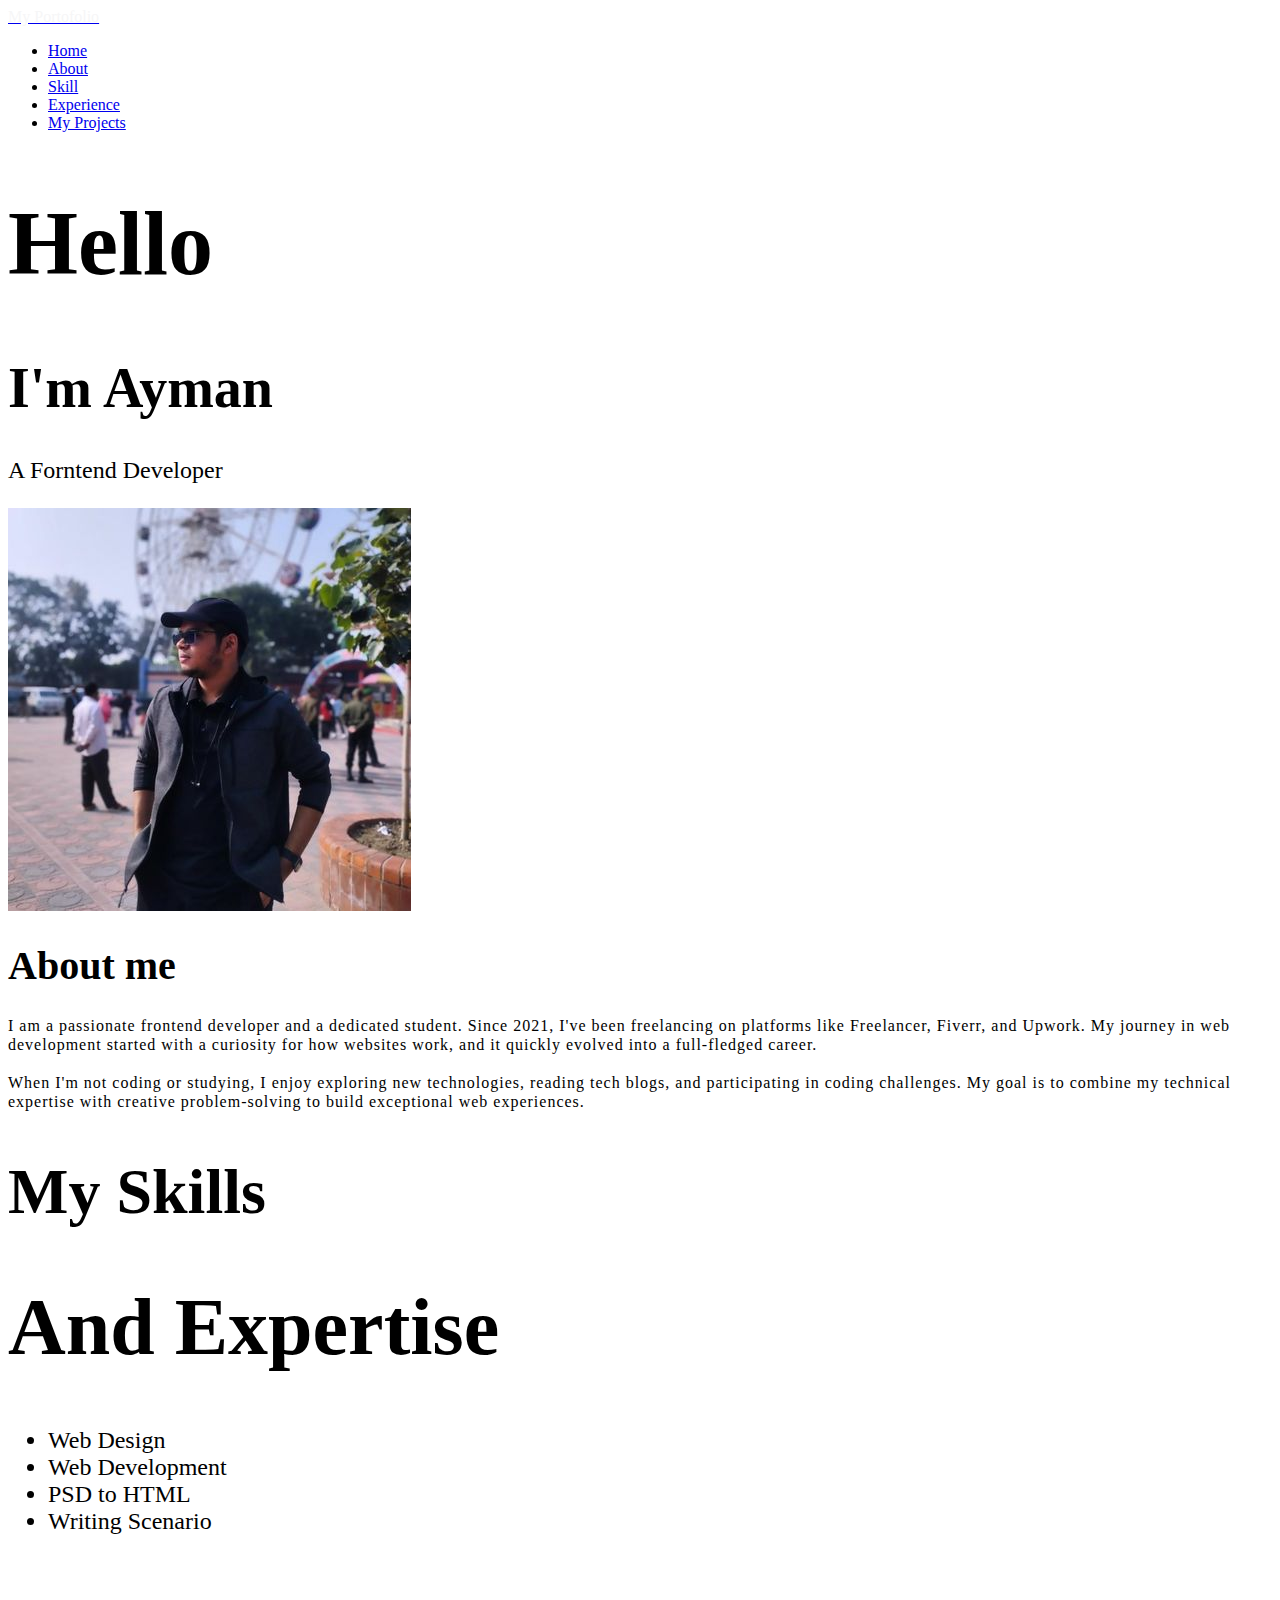
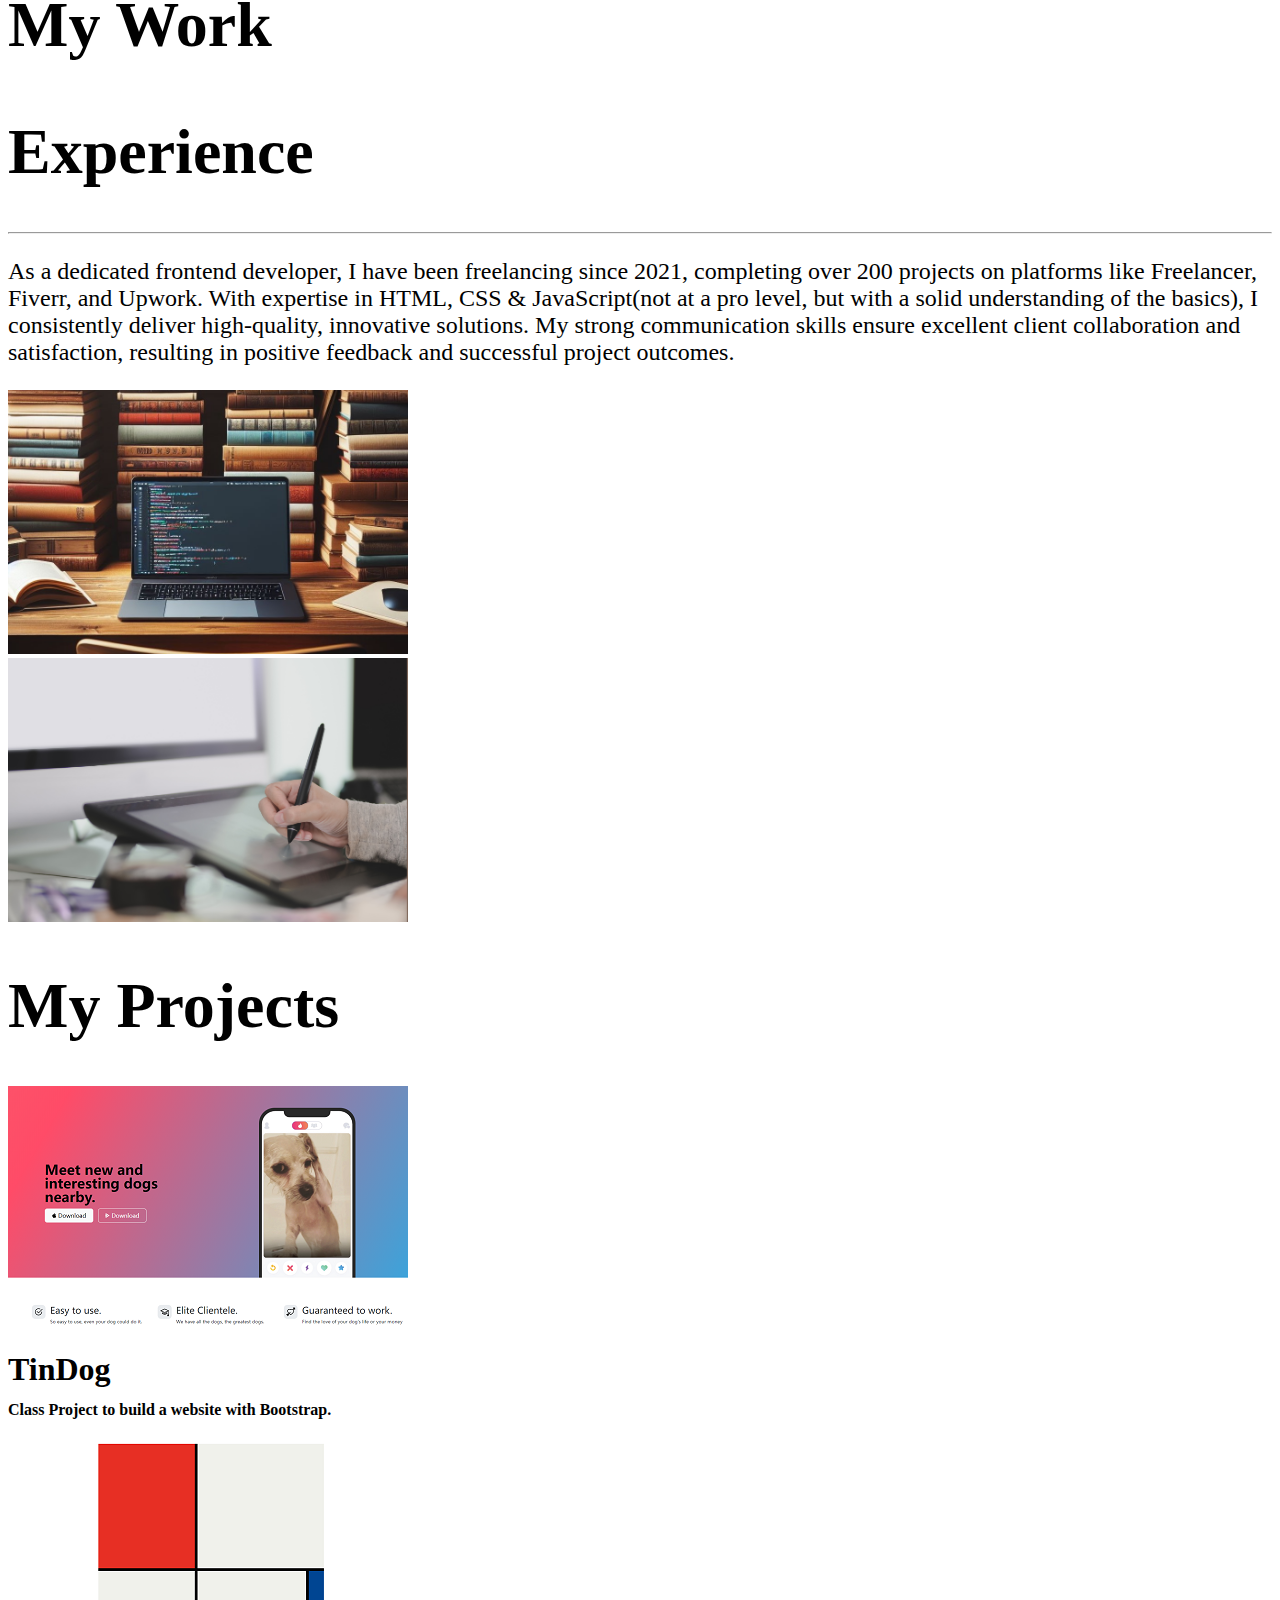
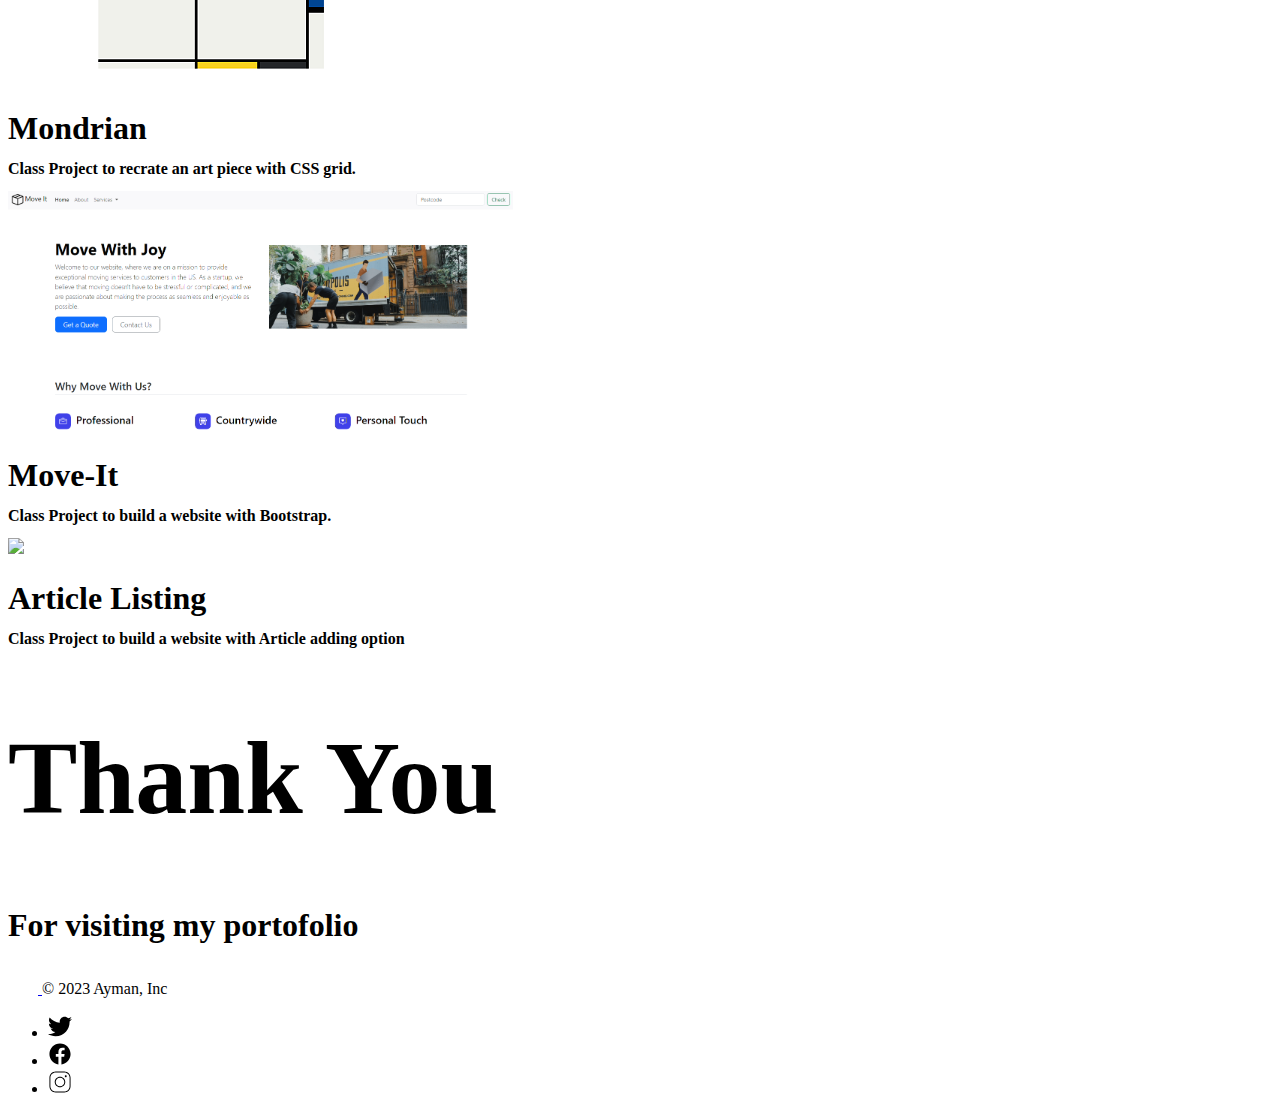
==== commit ac6b05df: "Update index.html" ====
--- a/index.html
+++ b/index.html
@@ -51,7 +51,9 @@
           <img class="img_profile mb-5" src="./Image/my-img.png">
           <h1 class="font-poppins" style="font-size: 2.5rem;">About me</h1>
           <p class="col-lg-8 mx-auto fs-5 font-open-sans pt-2 mt-2" style="line-height: 1.2; letter-spacing:1px">
-            I'm Ayman as you know. I'm a student of Dhaka College and passed SSC exam from Ideal School and College. I'm 18 years old.<br> <br> My journy with Angela Yu is great. She is one of the best teacher.
+            I am a passionate frontend developer and a dedicated student. Since 2021, I've been freelancing on platforms like Freelancer, Fiverr, and Upwork. My journey in web development started with a curiosity for how websites work, and it quickly evolved into a full-fledged career.<br>
+            <br>
+            When I'm not coding or studying, I enjoy exploring new technologies, reading tech blogs, and participating in coding challenges. My goal is to combine my technical expertise with creative problem-solving to build exceptional web experiences.
           </p>
         </div>
       </div>
@@ -66,11 +68,9 @@
         </div>
           <div class="col-10 col-sm-8 col-lg-6">
             <ul class="font-open-sans" style="font-size: 1.5rem;">
-              <li>Design </li>
-              <li>Photography</li>
-              <li>Video Editing</li> 
-              <li>Content Creator</li>  
-              <li>Social Media Marketing</li>  
+              <li>Web Design </li>
+              <li>Web Development</li>
+              <li>PSD to HTML</li> 
               <li>Writing Scenario</li>  
             </ul>
           </div>
@@ -85,7 +85,9 @@
             <h2 class="font-great-vibes" style="font-size: 4rem;">My Work </h2>
                 <h1 class="display-5 font-poppins lh-1 mb-3" style="font-size: 4rem ;">Experience</h1>
                 <hr>
-                <p class="lead  font-open-sans" style="font-size: 1.5rem;">"In my career, I took part in several companies and helped them grow. Being a professional graphic designer is my passion, so I enjoy getting design work done and trying something new on each of my projects." all are fake xD. 0 experience. :(</p>
+                <p class="lead  font-open-sans" style="font-size: 1.5rem;">
+                  As a dedicated frontend developer, I have been freelancing since 2021, completing over 200 projects on platforms like Freelancer, Fiverr, and Upwork. With expertise in HTML, CSS & JavaScript<span>(not at a pro level, but with a solid understanding of the basics)</span>, I consistently deliver high-quality, innovative solutions. My strong communication skills ensure excellent client collaboration and satisfaction, resulting in positive feedback and successful project outcomes.  
+                </p>
           </div>
           <div class="col-lg-6">
             <div class="row">
@@ -125,8 +127,8 @@
             </div>
             <div class="col-lg-4 project_card mt-3 py-2">
               <a href="./Files/Project First/base.html"><img class="img_card" src="./Image/Project_first.png"></a>
-              <h1 class="font-poppins pt-2" style="font-size: 2rem;margin-bottom: 2px;">Move-It</h1>
-              <h2 class="font-open-sans" style="font-size: 1rem;">Class Project to build a website with Bootstrap.</h2>
+              <h1 class="font-poppins pt-2" style="font-size: 2rem;margin-bottom: 2px;">Article Listing</h1>
+              <h2 class="font-open-sans" style="font-size: 1rem;">Class Project to build a website with Article adding option</h2>
           </div>
         </div>
       </div>
@@ -159,11 +161,6 @@
         </ul>
       </footer>
   </section>
-
-  
-  
-  
-  
   
 </body>
 </html>
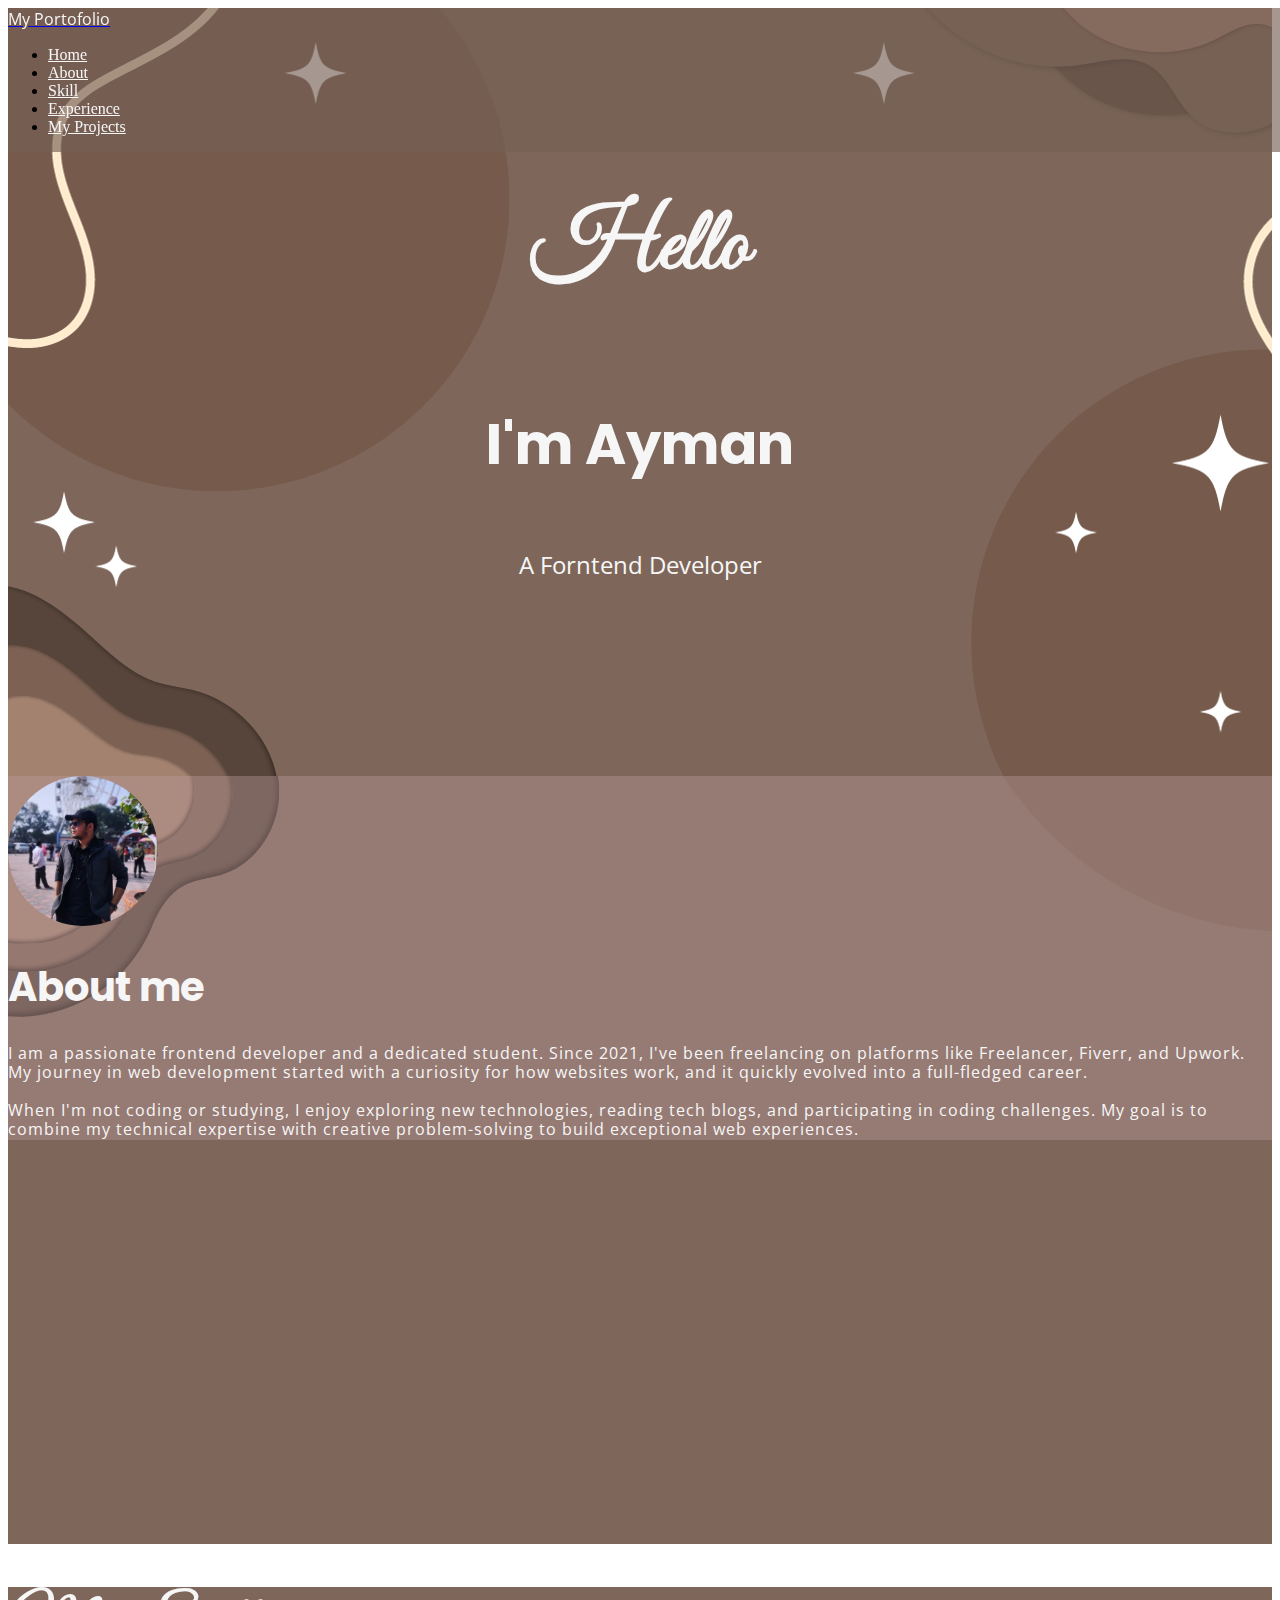
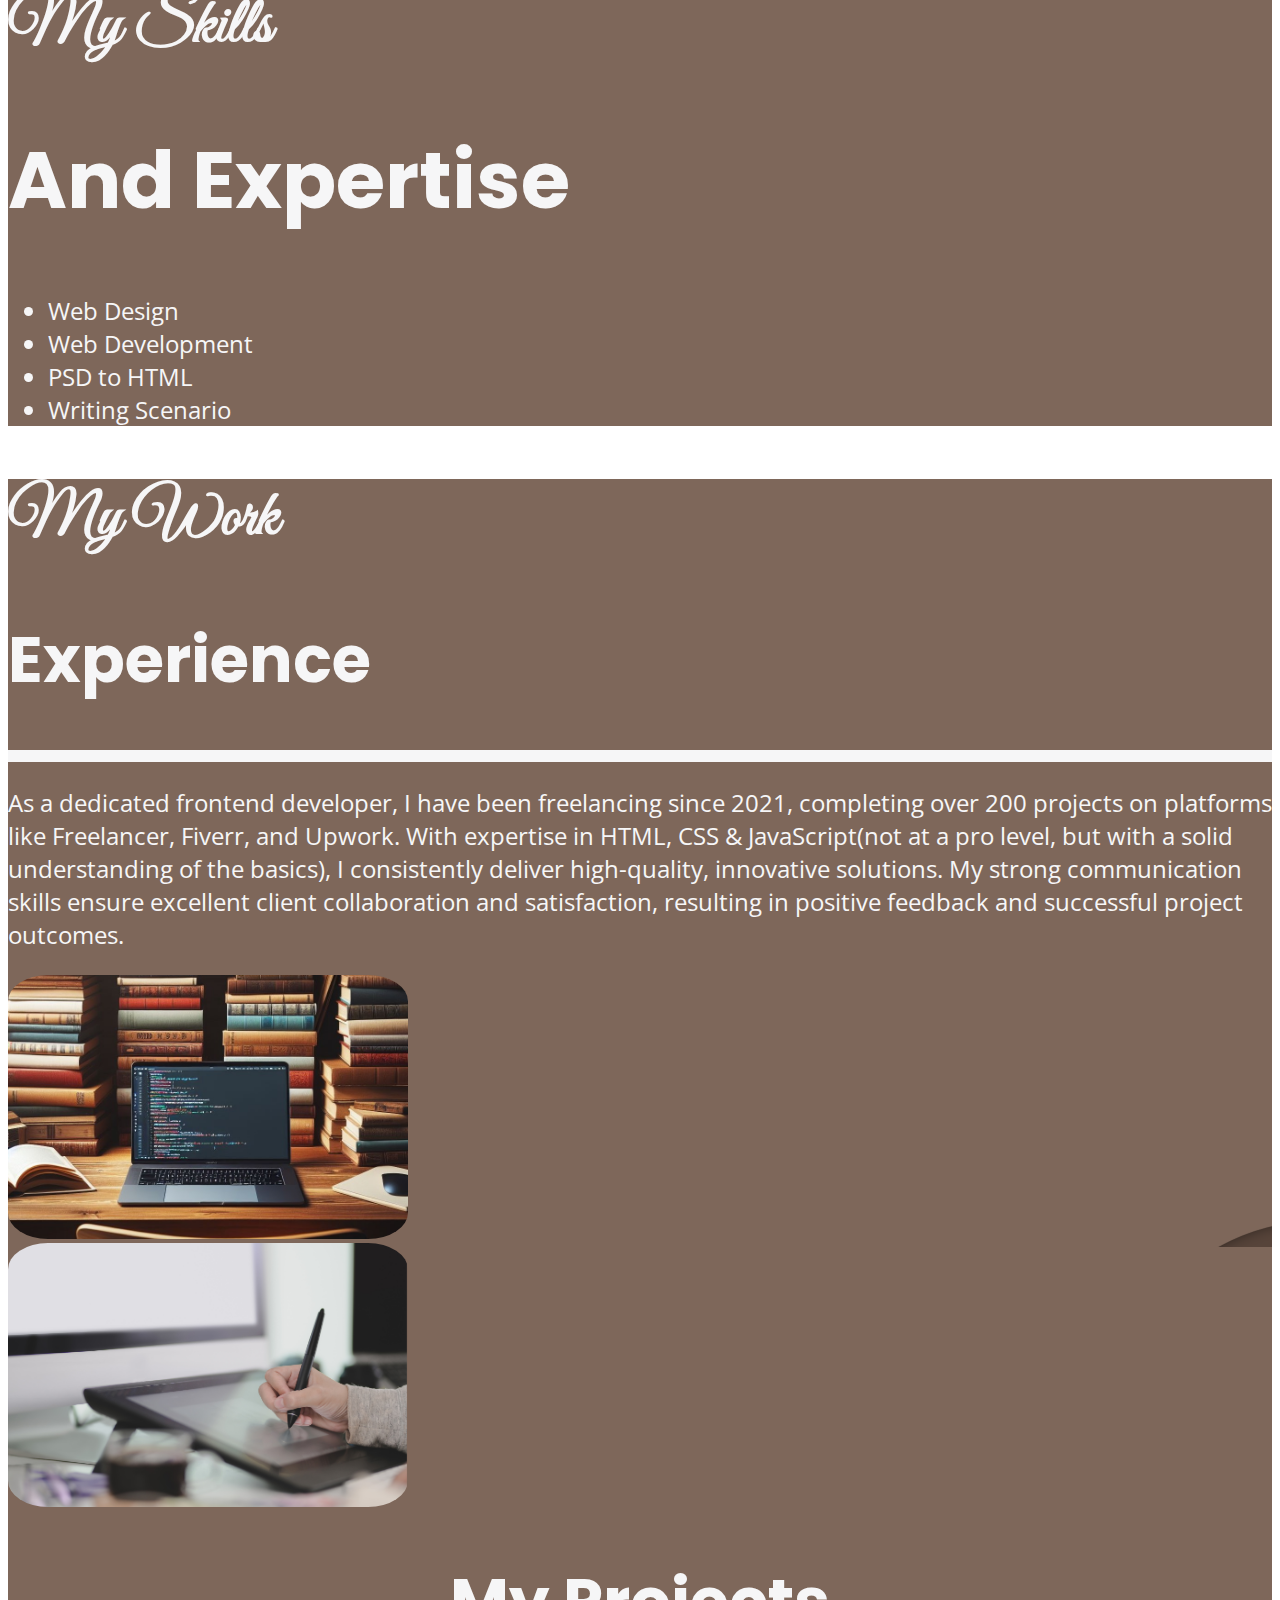
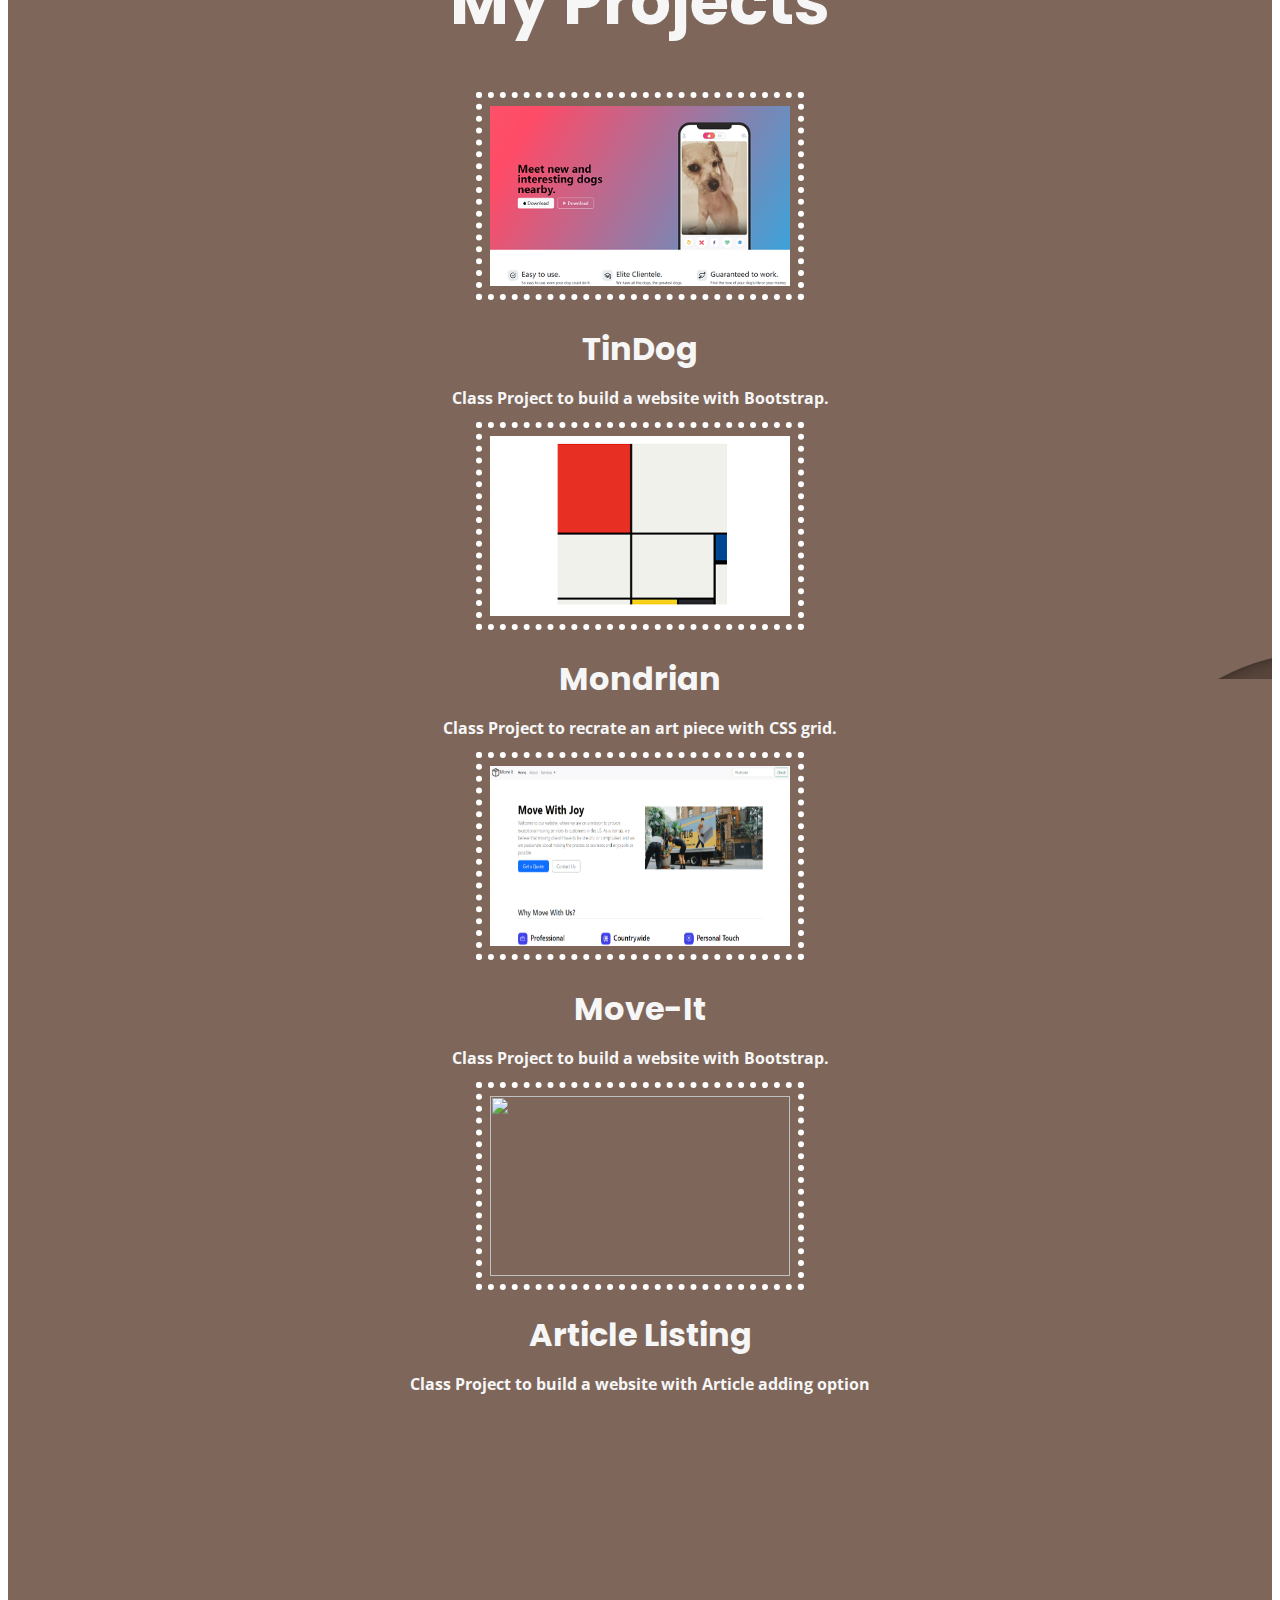
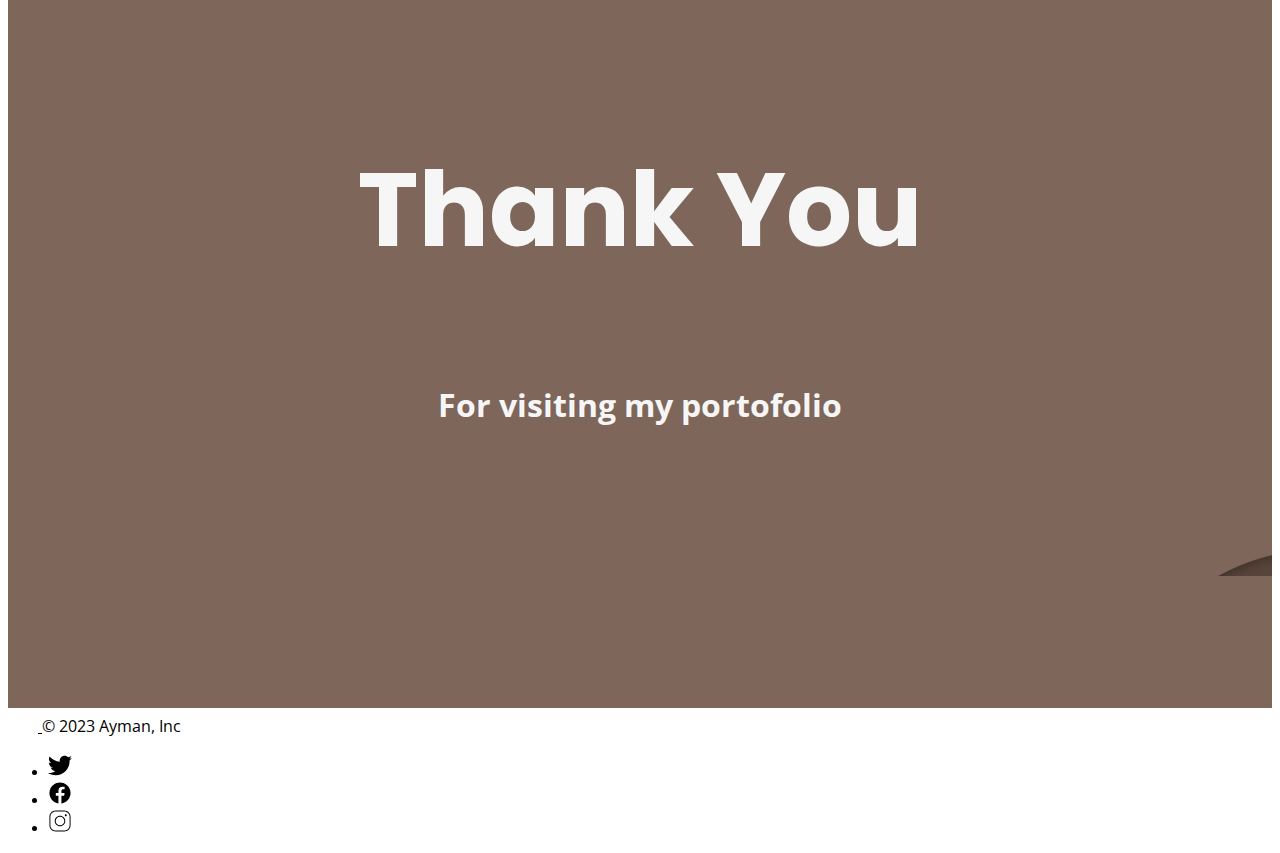
==== commit c5716072: "Update index.html" ====
--- a/index.html
+++ b/index.html
@@ -5,7 +5,7 @@
     <meta name="viewport" content="width=device-width, initial-scale=1.0">
     <title>My Porfolio</title>
     <link href="https://cdn.jsdelivr.net/npm/bootstrap@5.3.2/dist/css/bootstrap.min.css" rel="stylesheet" integrity="sha384-T3c6CoIi6uLrA9TneNEoa7RxnatzjcDSCmG1MXxSR1GAsXEV/Dwwykc2MPK8M2HN" crossorigin="anonymous">
-    <link rel="stylesheet" href="./bugging.css">    
+    <link rel="stylesheet" href="./style.css">    
     <link rel="preconnect" href="https://fonts.googleapis.com">
     <link rel="preconnect" href="https://fonts.gstatic.com" crossorigin>
     <link href="https://fonts.googleapis.com/css2?family=Caveat&family=Libre+Baskerville:wght@700&family=Nova+Square&family=Poppins:wght@700&display=swap" rel="stylesheet">
--- a/style.css
+++ b/style.css
@@ -0,0 +1,256 @@
+.img_profile {
+  border-radius: 50%;
+  height: 150px;
+  width: 150px;
+}
+.home {
+  display: flex;
+  height: 80vh;
+  justify-content: center;
+  align-items: center;
+  flex-direction: column;
+}
+element.style {
+  padding-bottom: 110px !important;
+}
+#home {
+  background-image: url(Image/1.png);
+  height: 768px;
+}
+#info {
+  background-image: url(Image/2.png);
+  height: 768px;
+}
+#skill {
+  background-image: url(Image/3.png);
+  height: auto;
+}
+#experience {
+  background-image: url(Image/3.png);
+  height: auto;
+}
+#works {
+  background-image: url(Image/3.png);
+  height: auto;
+}
+#greeting {
+  background-image: url(Image/3.png);
+  height: auto;
+}
+
+.img_frame {
+  height: 400px;
+  width: 400px;
+  border-top-left-radius: 50%;
+  border-top-right-radius: 50%;
+}
+.font-great-vibes {
+  color: rgb(246, 246, 247);
+  font-family: "Great Vibes", cursive;
+}
+.font-poppins {
+  color: rgb(246, 246, 247);
+  font-family: "Poppins", sans-serif;
+}
+.font-open-sans {
+  color: rgb(246, 246, 247);
+  font-family: "Open Sans", sans-serif;
+}
+hr {
+  border: 1px solid rgb(246, 246, 247);
+  height: 10px;
+  color: rgb(246, 246, 247);
+  background-color: rgb(246, 246, 247);
+}
+.hr_card > hr {
+  border: 1px solid rgb(246, 246, 247);
+  height: 10px;
+  color: rgb(246, 246, 247);
+  background-color: rgb(246, 246, 247);
+}
+.img_skill {
+  border-radius: 10%;
+}
+.bg-body-tertiary {
+  --bs-bg-opacity: 1;
+  background-color: rgba(185, 153, 153, 0.411) !important;
+}
+nav {
+  background-color: rgba(116, 95, 84, 0.644) !important;
+  position: fixed !important;
+  width: 100%;
+}
+.nav-link {
+  color: rgb(246, 246, 247) !important;
+}
+li > a:hover {
+  background-color: rgba(232, 240, 247, 0.425);
+}
+.greeting_1 {
+  text-align: center;
+  display: flex;
+  justify-content: center;
+  align-items: center;
+  height: 100vh;
+  flex-direction: column;
+}
+.img_greeting {
+  display: flex;
+  text-align: center;
+  justify-content: center;
+  align-items: center;
+  height: 40vh;
+}
+.icon-square {
+  width: 3rem;
+  height: 3rem;
+  border-radius: 50%;
+  background-color: aliceblue;
+  padding: 5px;
+}
+.border-top {
+  border-top: var(--bs-border-width) var(--bs-border-style) #000000 !important;
+}
+.text-body-secondary {
+  --bs-text-opacity: 1;
+  color: black !important;
+  font-size: 1rem !important;
+}
+.img_card {
+  width: 300px;
+  height: 180px;
+  border: 6px dotted white;
+  padding: 0.5rem;
+}
+.project_collection {
+  display: flex;
+  justify-content: center;
+  align-items: center;
+  flex-direction: column;
+  text-align: center;
+}
+
+@media only screen and (max-width: 600px) {
+  #experience
+    > div
+    > div
+    > div:nth-child(1)
+    > h1.display-5.font-poppins.lh-1.mb-3 {
+    font-size: 3rem !important;
+  }
+  #skill > div > div > div:nth-child(1) > h1.display-5.font-poppins.lh-1.mb-3 {
+    font-size: 3rem !important;
+  }
+  #greeting > div > div > h1 {
+    font-size: 4rem !important;
+  }
+  #greeting > div > div > h2 {
+    font-size: 1.5rem !important;
+  }
+  #works > div > div > div.project_headline > h1 {
+    font-size: 3rem !important;
+  }
+  nav {
+    background-color: rgb(116, 95, 84) !important;
+    position: relative !important;
+    width: 100%;
+  }
+  #nav_bar > div > header > ul > li:nth-child(1) > a {
+    padding-right: 7px !important;
+    padding-left: 7px !important;
+  }
+  #nav_bar > div > header > ul > li:nth-child(2) > a {
+    padding-right: 7px !important;
+    padding-left: 7px !important;
+  }
+  #nav_bar > div > header > ul > li:nth-child(3) > a {
+    padding-right: 7px !important;
+    padding-left: 7px !important;
+  }
+  #nav_bar > div > header > ul > li:nth-child(4) > a {
+    padding-right: 7px !important;
+    padding-left: 7px !important;
+  }
+  #nav_bar > div > header > ul > li:nth-child(5) > a {
+    padding-right: 7px !important;
+    padding-left: 7px !important;
+  }
+  #nav_bar > div > header > ul > li:nth-child(6) > a {
+    padding-right: 7px !important;
+    padding-left: 7px !important;
+  }
+  #nav_bar > div > header > a > span {
+    font-size: 2rem !important;
+  }
+  #nav_bar > div > header > ul {
+    border-top: 1px solid black !important;
+  }
+  .greeting_1 {
+    text-align: center !important;
+    display: flex !important;
+    flex-wrap: wrap !important;
+    align-content: flex-end !important;
+  }
+}
+@media only screen and (max-width: 360px) {
+  #experience
+    > div
+    > div
+    > div:nth-child(1)
+    > h1.display-5.font-poppins.lh-1.mb-3 {
+    font-size: 3rem !important;
+  }
+  #skill > div > div > div:nth-child(1) > h1.display-5.font-poppins.lh-1.mb-3 {
+    font-size: 3rem !important;
+  }
+  #greeting > div > div > h1 {
+    font-size: 4rem !important;
+  }
+  #greeting > div > div > h2 {
+    font-size: 1.5rem !important;
+  }
+  #works > div > div > div.project_headline > h1 {
+    font-size: 3rem !important;
+  }
+  nav {
+    background-color: rgb(116, 95, 84) !important;
+    position: relative !important;
+    width: 100%;
+  }
+  #nav_bar > div > header > ul > li:nth-child(1) > a {
+    padding-right: 4px !important;
+    padding-left: 4px !important;
+  }
+  #nav_bar > div > header > ul > li:nth-child(2) > a {
+    padding-right: 4px !important;
+    padding-left: 4px !important;
+  }
+  #nav_bar > div > header > ul > li:nth-child(3) > a {
+    padding-right: 4px !important;
+    padding-left: 4px !important;
+  }
+  #nav_bar > div > header > ul > li:nth-child(4) > a {
+    padding-right: 4px !important;
+    padding-left: 4px !important;
+  }
+  #nav_bar > div > header > ul > li:nth-child(5) > a {
+    padding-right: 4px !important;
+    padding-left: 4px !important;
+  }
+  #nav_bar > div > header > ul > li:nth-child(6) > a {
+    padding-right: 4px !important;
+    padding-left: 4px !important;
+  }
+  #nav_bar > div > header > a > span {
+    font-size: 2rem !important;
+  }
+  #nav_bar > div > header > ul {
+    border-top: 1px solid black !important;
+  }
+  .greeting_1 {
+    text-align: center !important;
+    display: flex !important;
+    flex-wrap: wrap !important;
+    align-content: flex-end !important;
+  }
+}
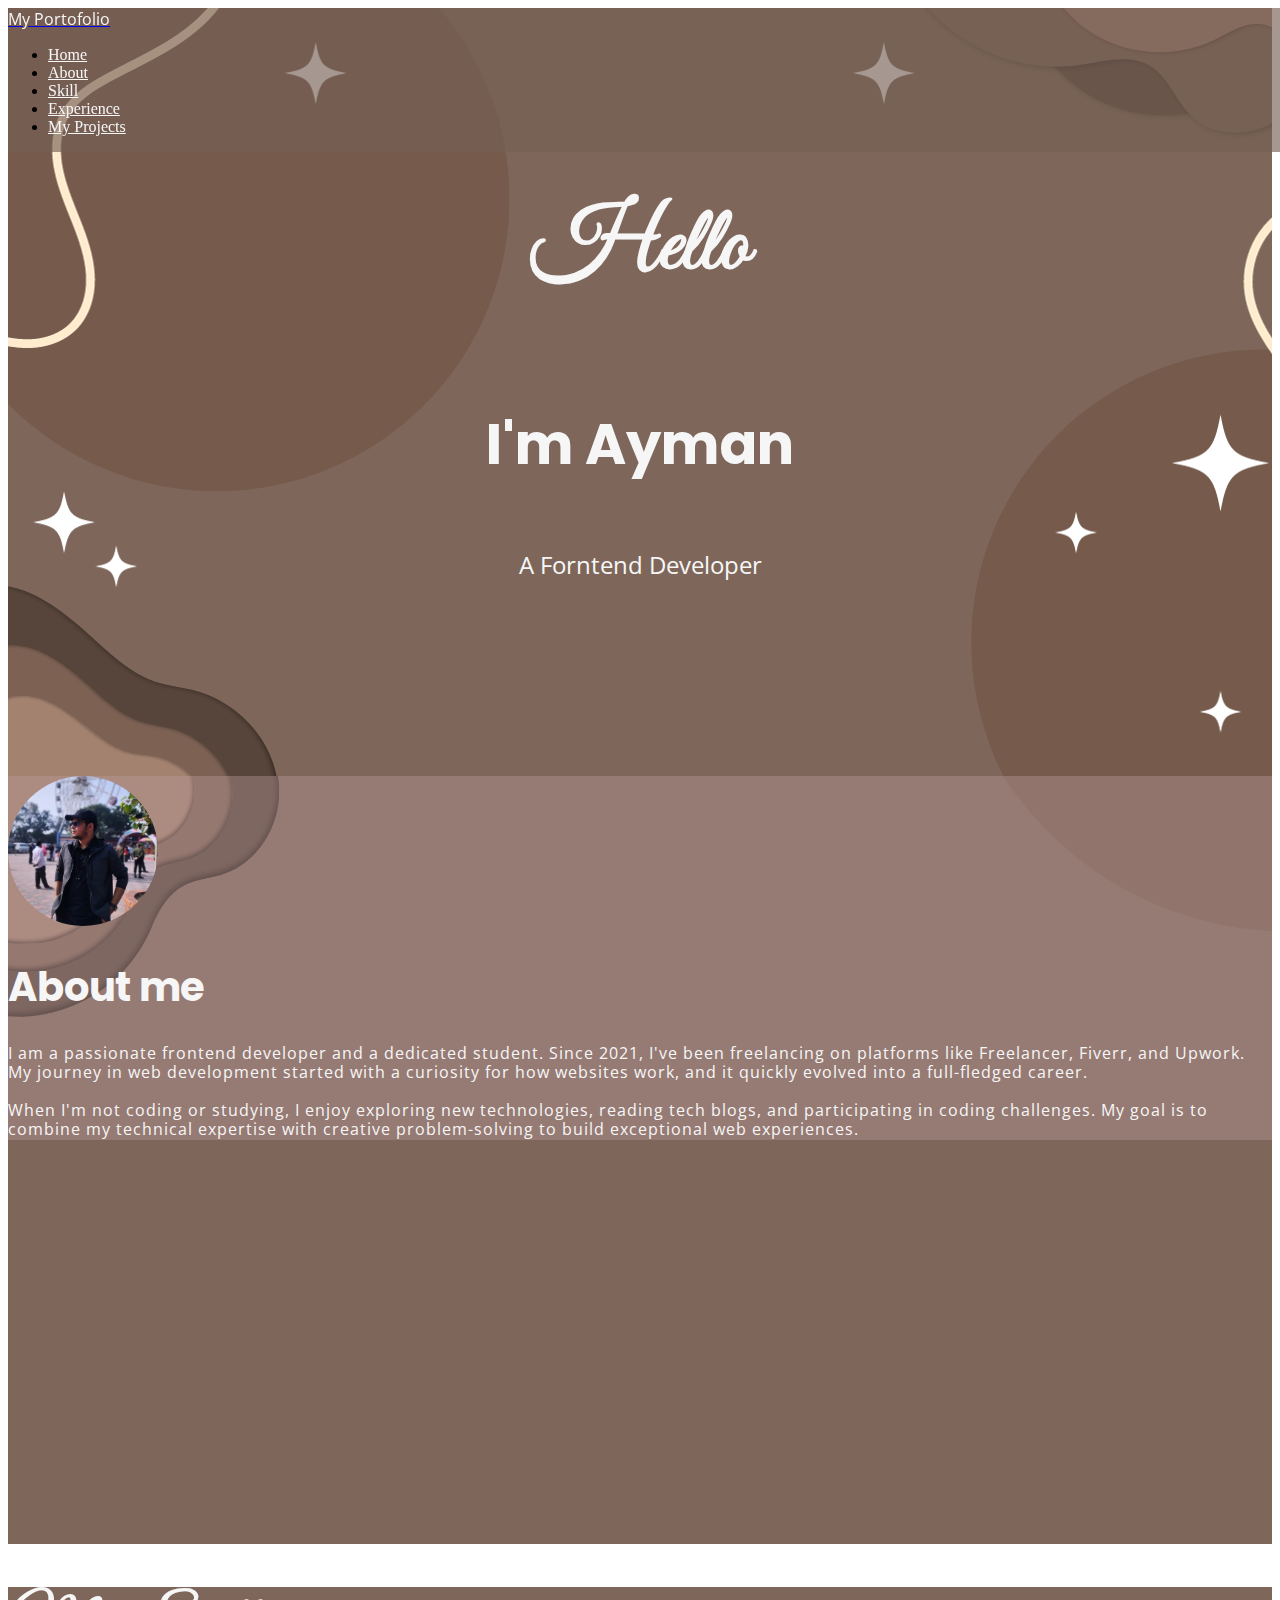
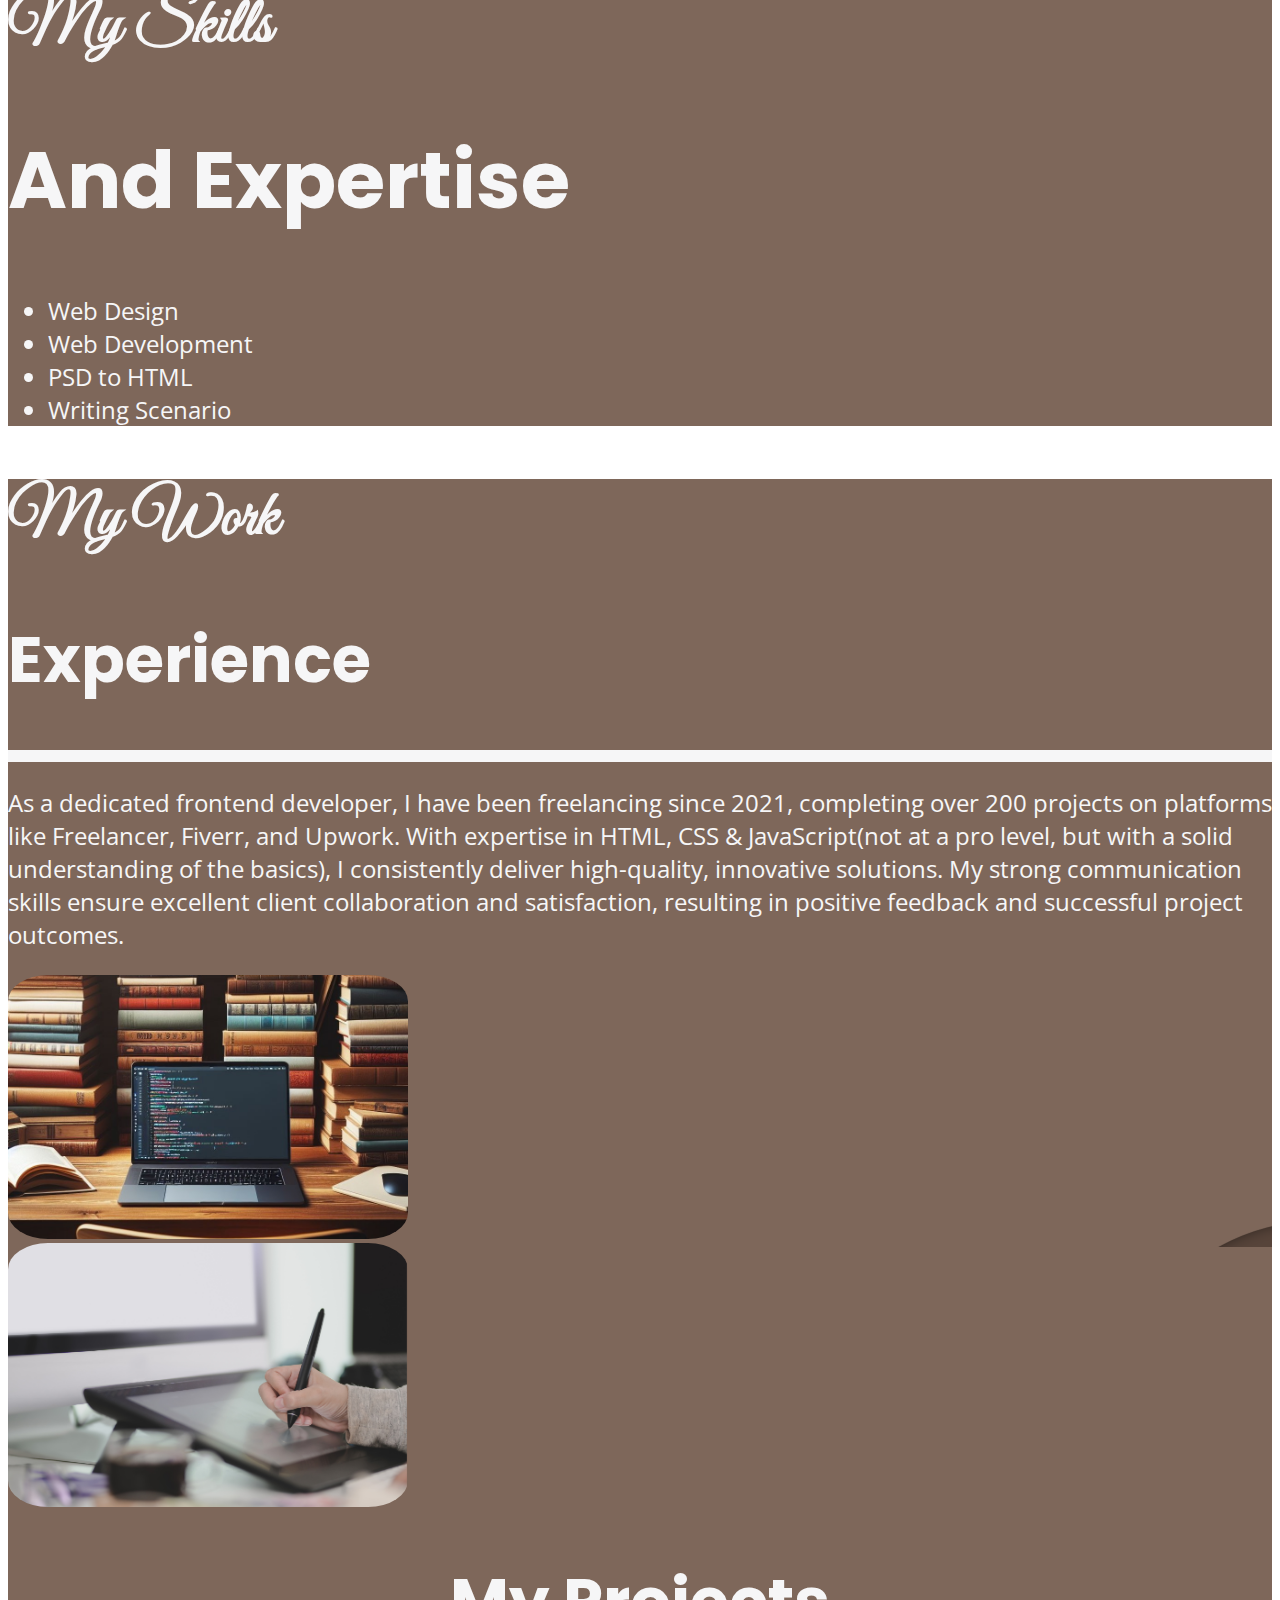
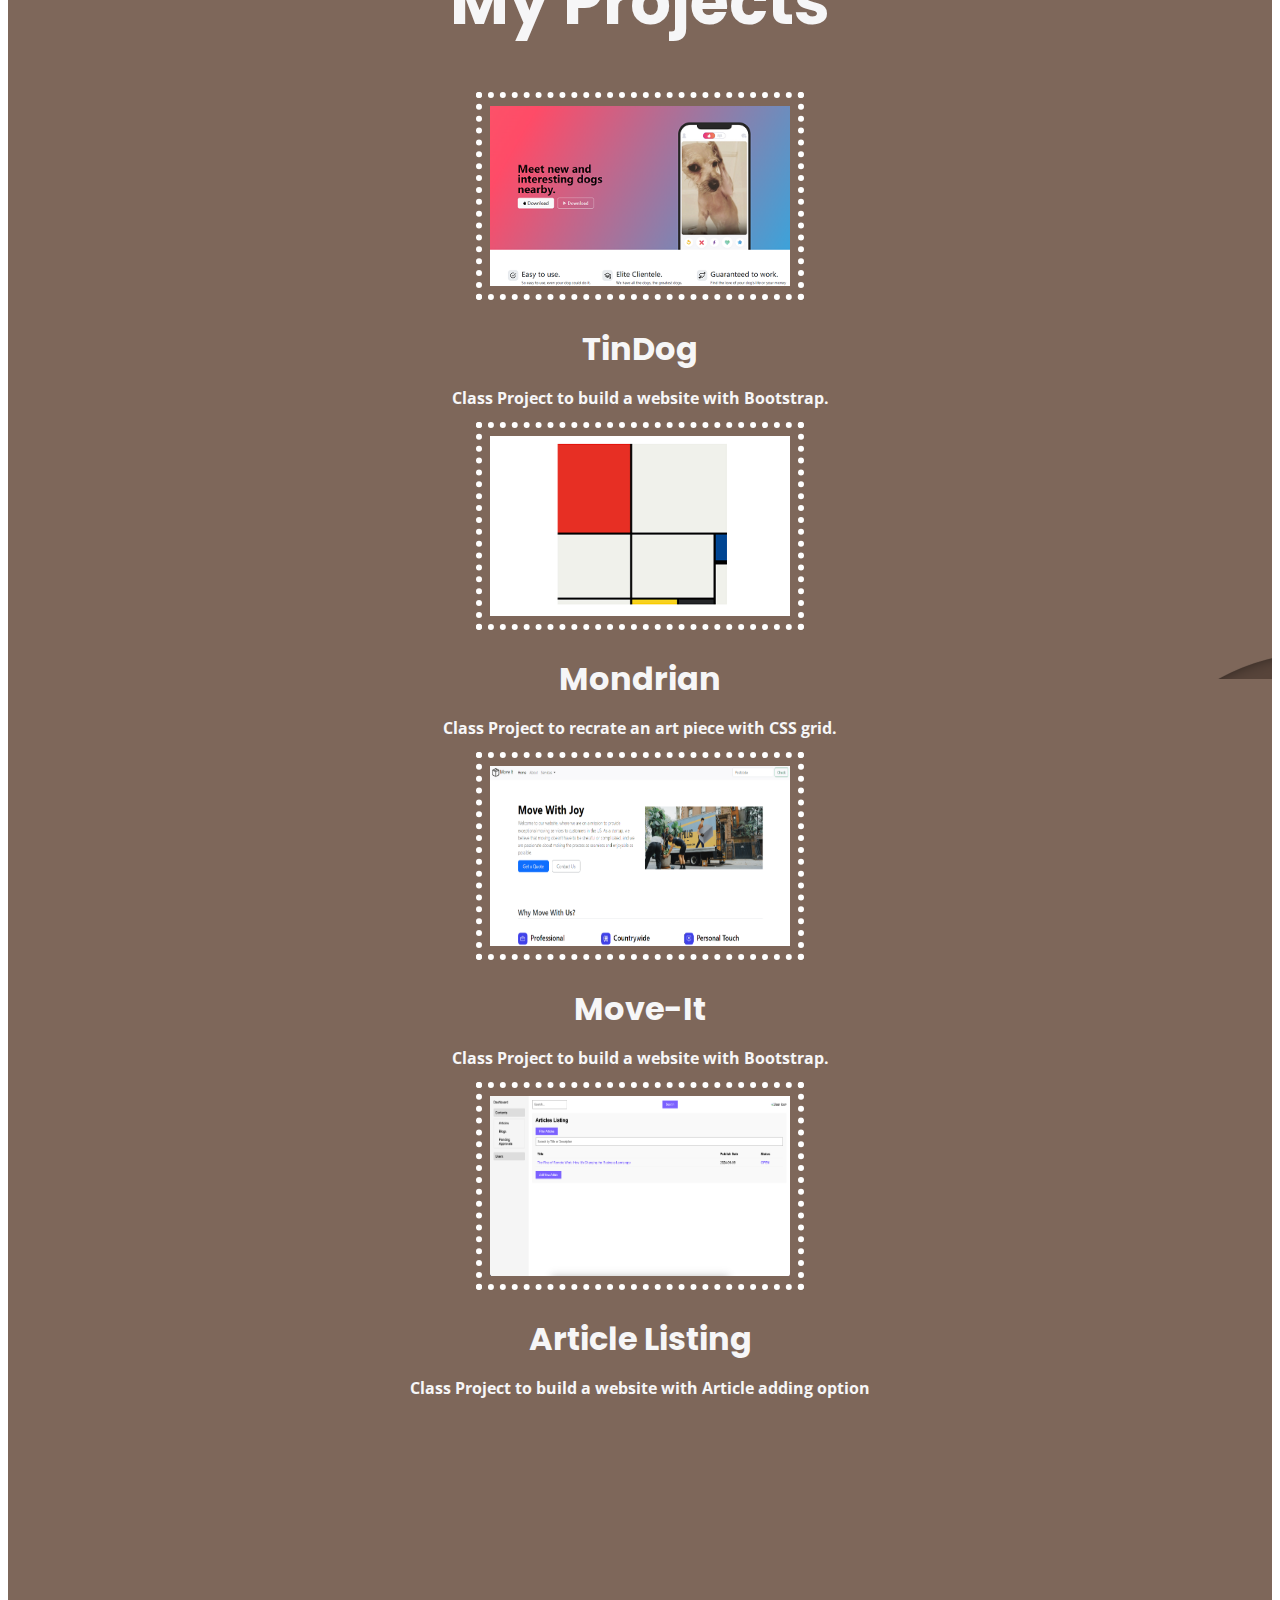
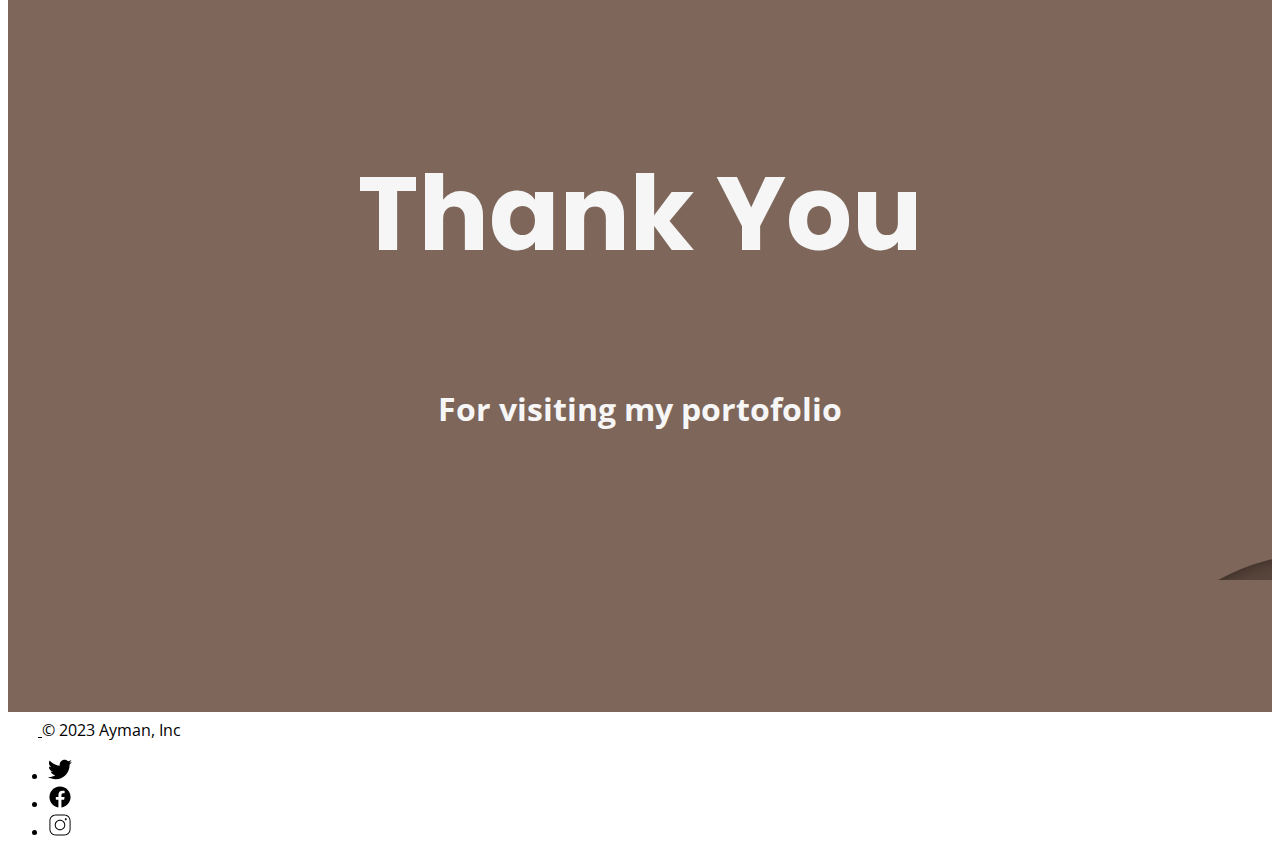
==== commit 742cc337: "Update index.html" ====
--- a/index.html
+++ b/index.html
@@ -50,7 +50,7 @@
         <div class="p-5 text-center bg-body-tertiary rounded-3">
           <img class="img_profile mb-5" src="./Image/my-img.png">
           <h1 class="font-poppins" style="font-size: 2.5rem;">About me</h1>
-          <p class="col-lg-8 mx-auto fs-5 font-open-sans pt-2 mt-2" style="line-height: 1.2; letter-spacing:1px">
+          <p class="col-lg-8 mx-auto fs-5 font-open-sans pt-2 mt-2 about_me_passage" style="line-height: 1.2; letter-spacing:1px">
             I am a passionate frontend developer and a dedicated student. Since 2021, I've been freelancing on platforms like Freelancer, Fiverr, and Upwork. My journey in web development started with a curiosity for how websites work, and it quickly evolved into a full-fledged career.<br>
             <br>
             When I'm not coding or studying, I enjoy exploring new technologies, reading tech blogs, and participating in coding challenges. My goal is to combine my technical expertise with creative problem-solving to build exceptional web experiences.
@@ -85,7 +85,7 @@
             <h2 class="font-great-vibes" style="font-size: 4rem;">My Work </h2>
                 <h1 class="display-5 font-poppins lh-1 mb-3" style="font-size: 4rem ;">Experience</h1>
                 <hr>
-                <p class="lead  font-open-sans" style="font-size: 1.5rem;">
+                <p class="lead font-open-sans exp_passage" style="font-size: 1.5rem;">
                   As a dedicated frontend developer, I have been freelancing since 2021, completing over 200 projects on platforms like Freelancer, Fiverr, and Upwork. With expertise in HTML, CSS & JavaScript<span>(not at a pro level, but with a solid understanding of the basics)</span>, I consistently deliver high-quality, innovative solutions. My strong communication skills ensure excellent client collaboration and satisfaction, resulting in positive feedback and successful project outcomes.  
                 </p>
           </div>
@@ -161,6 +161,6 @@
         </ul>
       </footer>
   </section>
-  
+ 
 </body>
 </html>
--- a/style.css
+++ b/style.css
@@ -141,6 +141,12 @@
   #skill > div > div > div:nth-child(1) > h1.display-5.font-poppins.lh-1.mb-3 {
     font-size: 3rem !important;
   }
+  .about_me_passage {
+    font-size: 1rem !important;
+  }
+  .exp_passage {
+    font-size: 1rem !important;
+  }
   #greeting > div > div > h1 {
     font-size: 4rem !important;
   }
@@ -206,6 +212,12 @@
   #greeting > div > div > h1 {
     font-size: 4rem !important;
   }
+  .about_me_passage {
+    font-size: 0.7rem !important;
+  }
+  .exp_passage {
+    font-size: 0.8rem !important;
+  }
   #greeting > div > div > h2 {
     font-size: 1.5rem !important;
   }
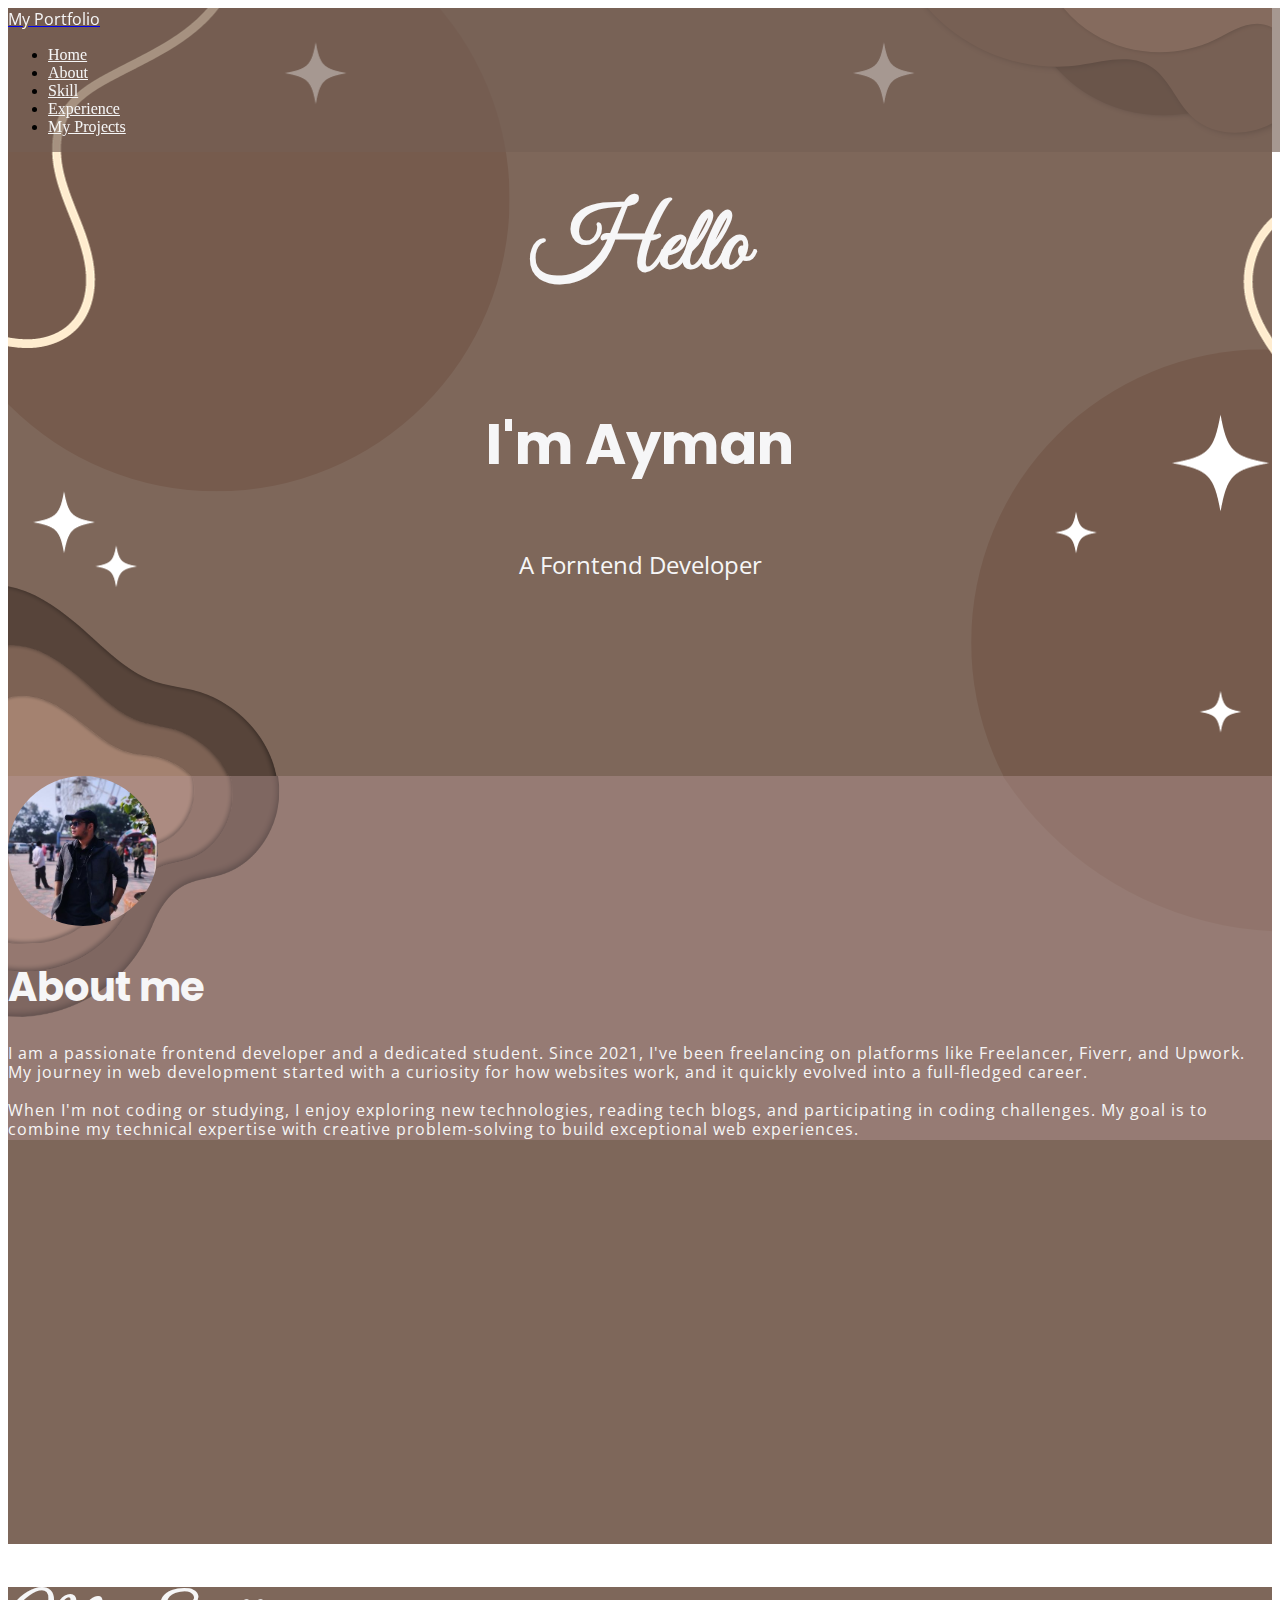
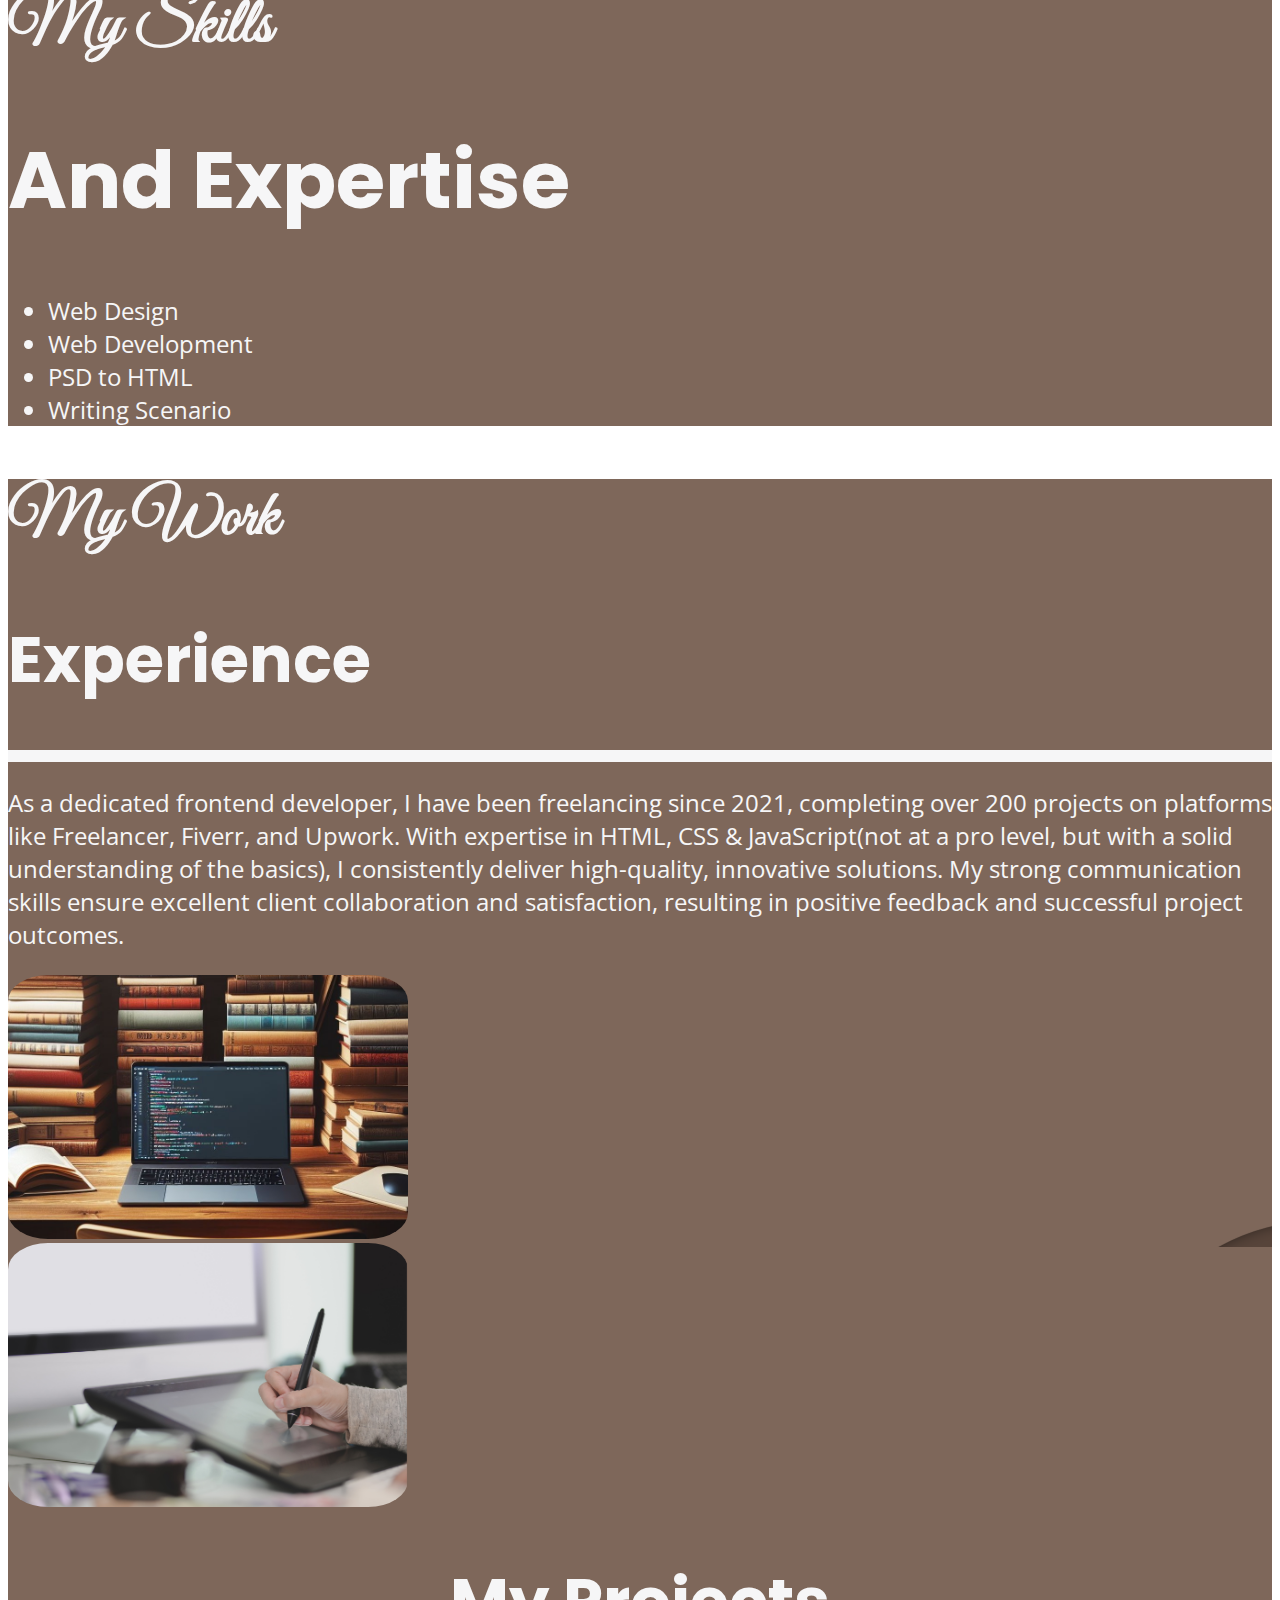
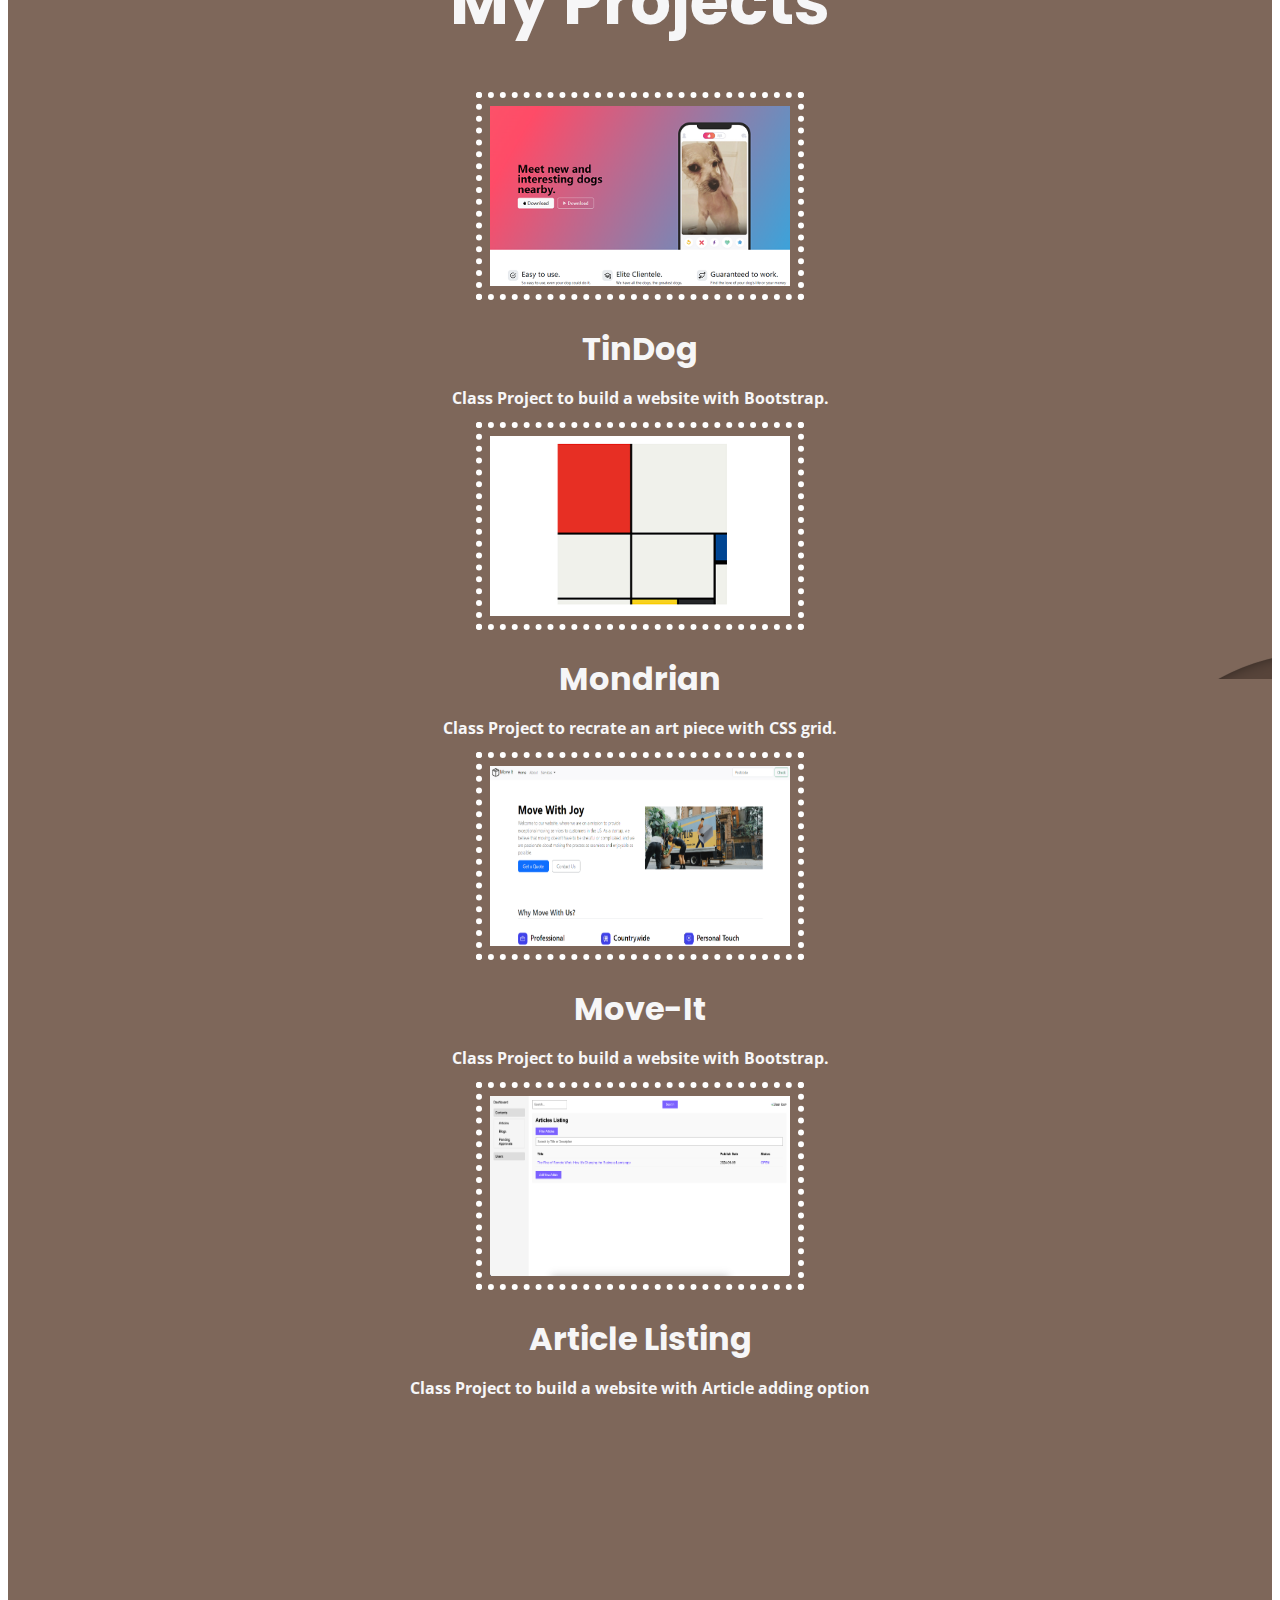
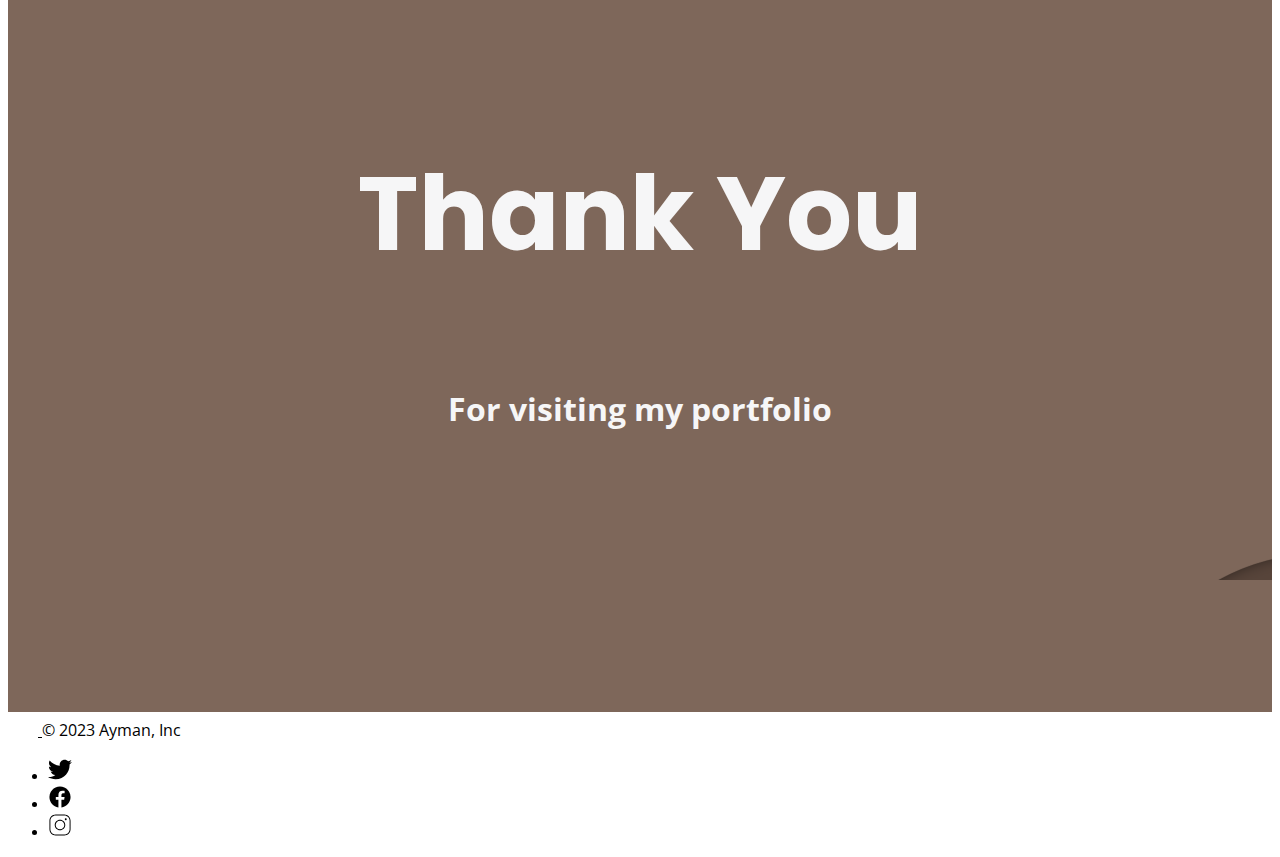
==== commit 74892a63: "Update index.html" ====
--- a/index.html
+++ b/index.html
@@ -3,7 +3,7 @@
 <head>
     <meta charset="UTF-8">
     <meta name="viewport" content="width=device-width, initial-scale=1.0">
-    <title>My Porfolio</title>
+    <title>My Portfolio</title>
     <link href="https://cdn.jsdelivr.net/npm/bootstrap@5.3.2/dist/css/bootstrap.min.css" rel="stylesheet" integrity="sha384-T3c6CoIi6uLrA9TneNEoa7RxnatzjcDSCmG1MXxSR1GAsXEV/Dwwykc2MPK8M2HN" crossorigin="anonymous">
     <link rel="stylesheet" href="./style.css">    
     <link rel="preconnect" href="https://fonts.googleapis.com">
@@ -18,10 +18,9 @@
     <div class="container">
       <header class="d-flex flex-wrap justify-content-center py-2 ">
         <a href="./bugging.html" class="d-flex align-items-center mb-3 mb-md-0 me-md-auto link-body-emphasis text-decoration-none">
-          <span class="font-open-sans" style="color: rgb(246, 246, 247)!important;">My Portofolio</span>
+          <span class="font-open-sans" style="color: rgb(246, 246, 247)!important;">My Portfolio</span>
         </a>
         
-  
         <ul class="nav nav-pills">
           <li class="nav-item"><a href="#home" class="nav-link" >Home</a></li>
           <li class="nav-item"><a href="#info" class="nav-link">About</a></li>
@@ -138,7 +137,7 @@
       <div class="container col-xxl-8 py-5" style="padding-top: 0px;">
         <div class="greeting_1">
           <h1 class="font-poppins" style="font-size: 6.5rem;">Thank You</h1>
-          <h2 class="font-open-sans" style="font-size: 2rem;" >For visiting my portofolio</h2>
+          <h2 class="font-open-sans" style="font-size: 2rem;" >For visiting my portfolio</h2>
         </div>
       </div>
   </section>
--- a/style.css
+++ b/style.css
@@ -142,7 +142,7 @@
     font-size: 3rem !important;
   }
   .about_me_passage {
-    font-size: 1rem !important;
+    font-size: 0.9rem !important;
   }
   .exp_passage {
     font-size: 1rem !important;
